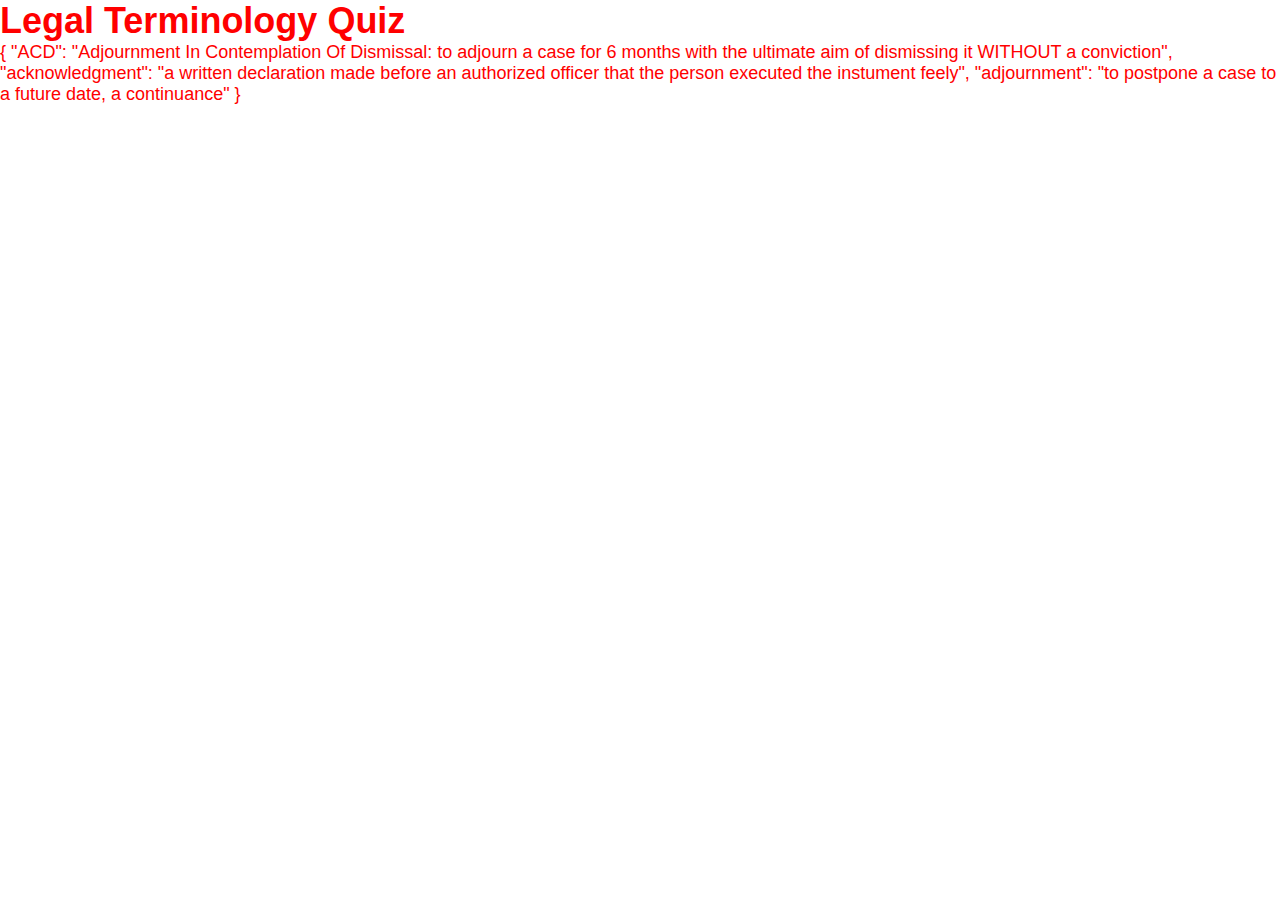
==== index.html @ ee088193 "initial commit" ====
<!DOCTYPE html>
<html lang="en">
    <head>
        <meta charset="UTF-8">
        <title>Legal Terminology</title>
        <link rel="stylesheet" href="style.css">
    </head>
    <body>
        <h1>Legal Terminology Quiz</h1>
        <div id="demo"></div>
        <script src="index.js"></script>
    </body>
</html>
---- style.css ----
*{
    box-sizing: border-box;
    margin: 0;
    padding: 0;
}
html {
    font-size: 18px;
    font-family: Arial, Helvetica, sans-serif;
    color: red;
}
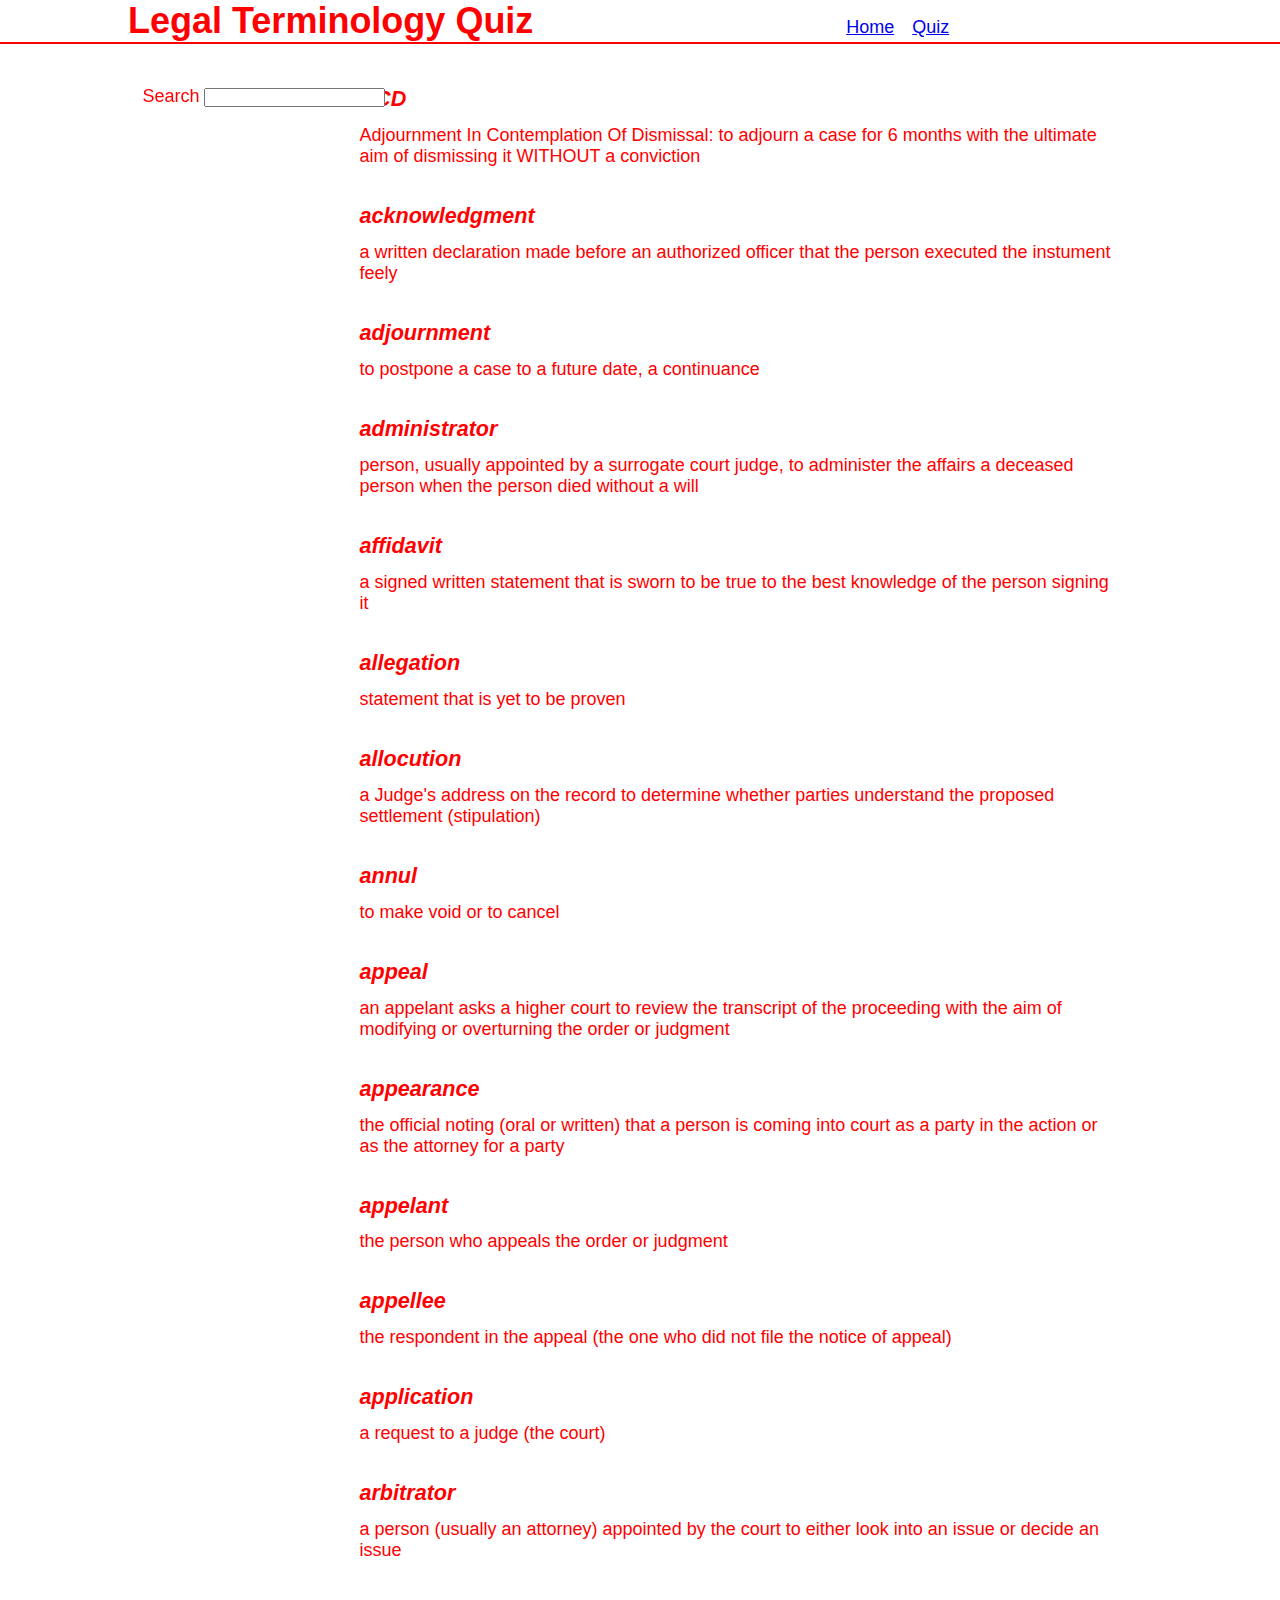
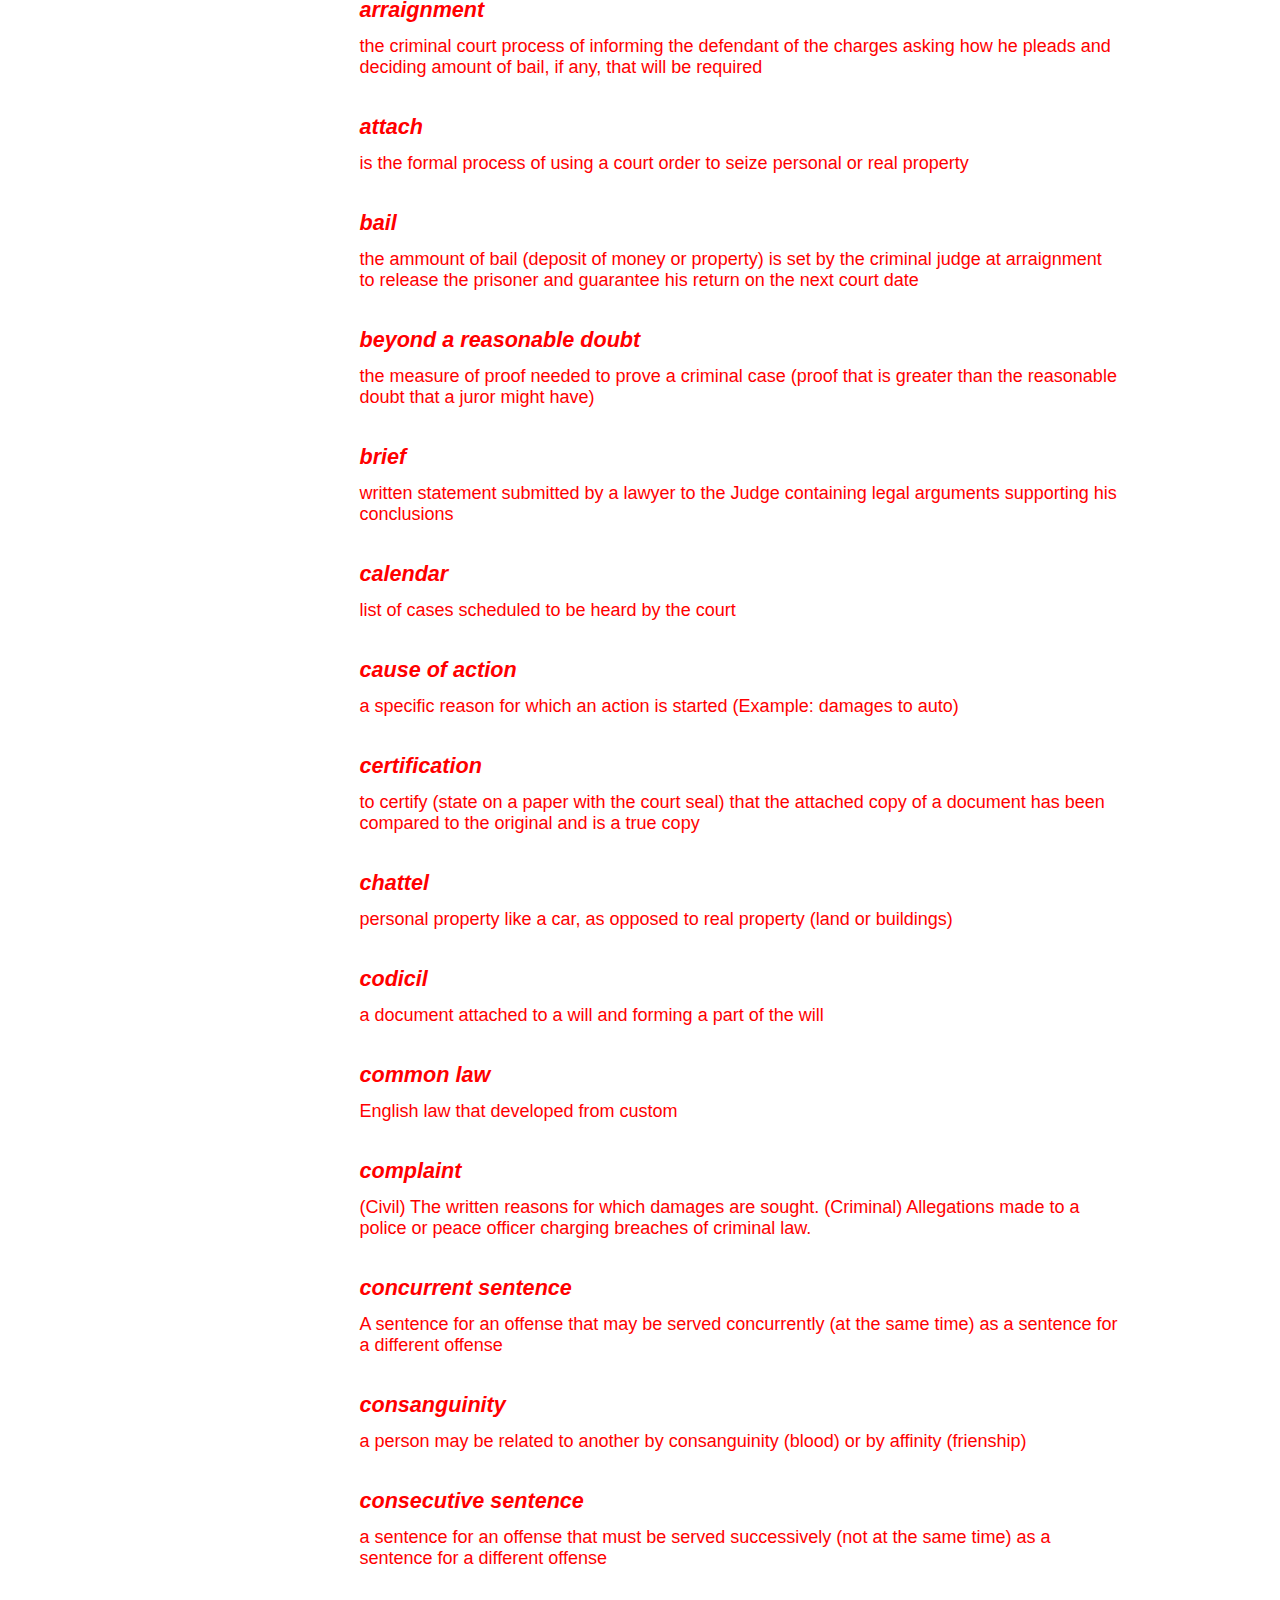
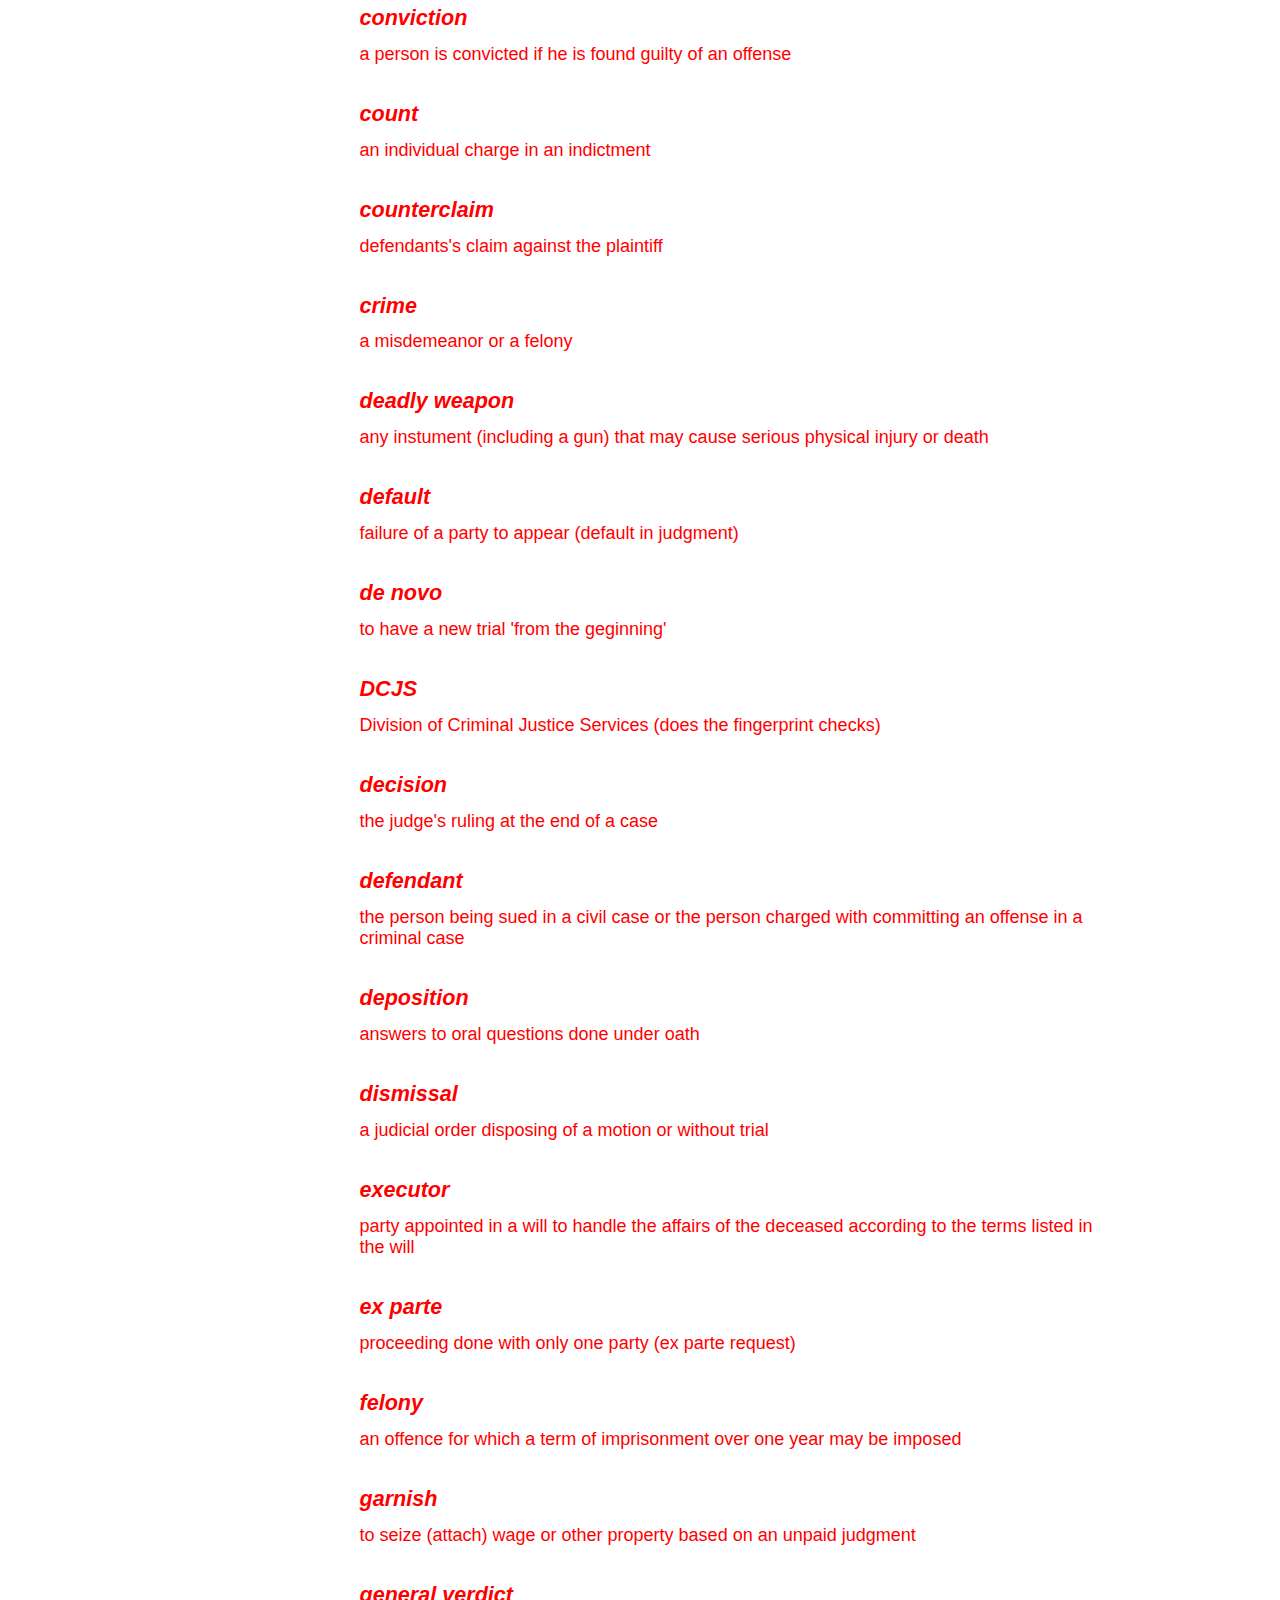
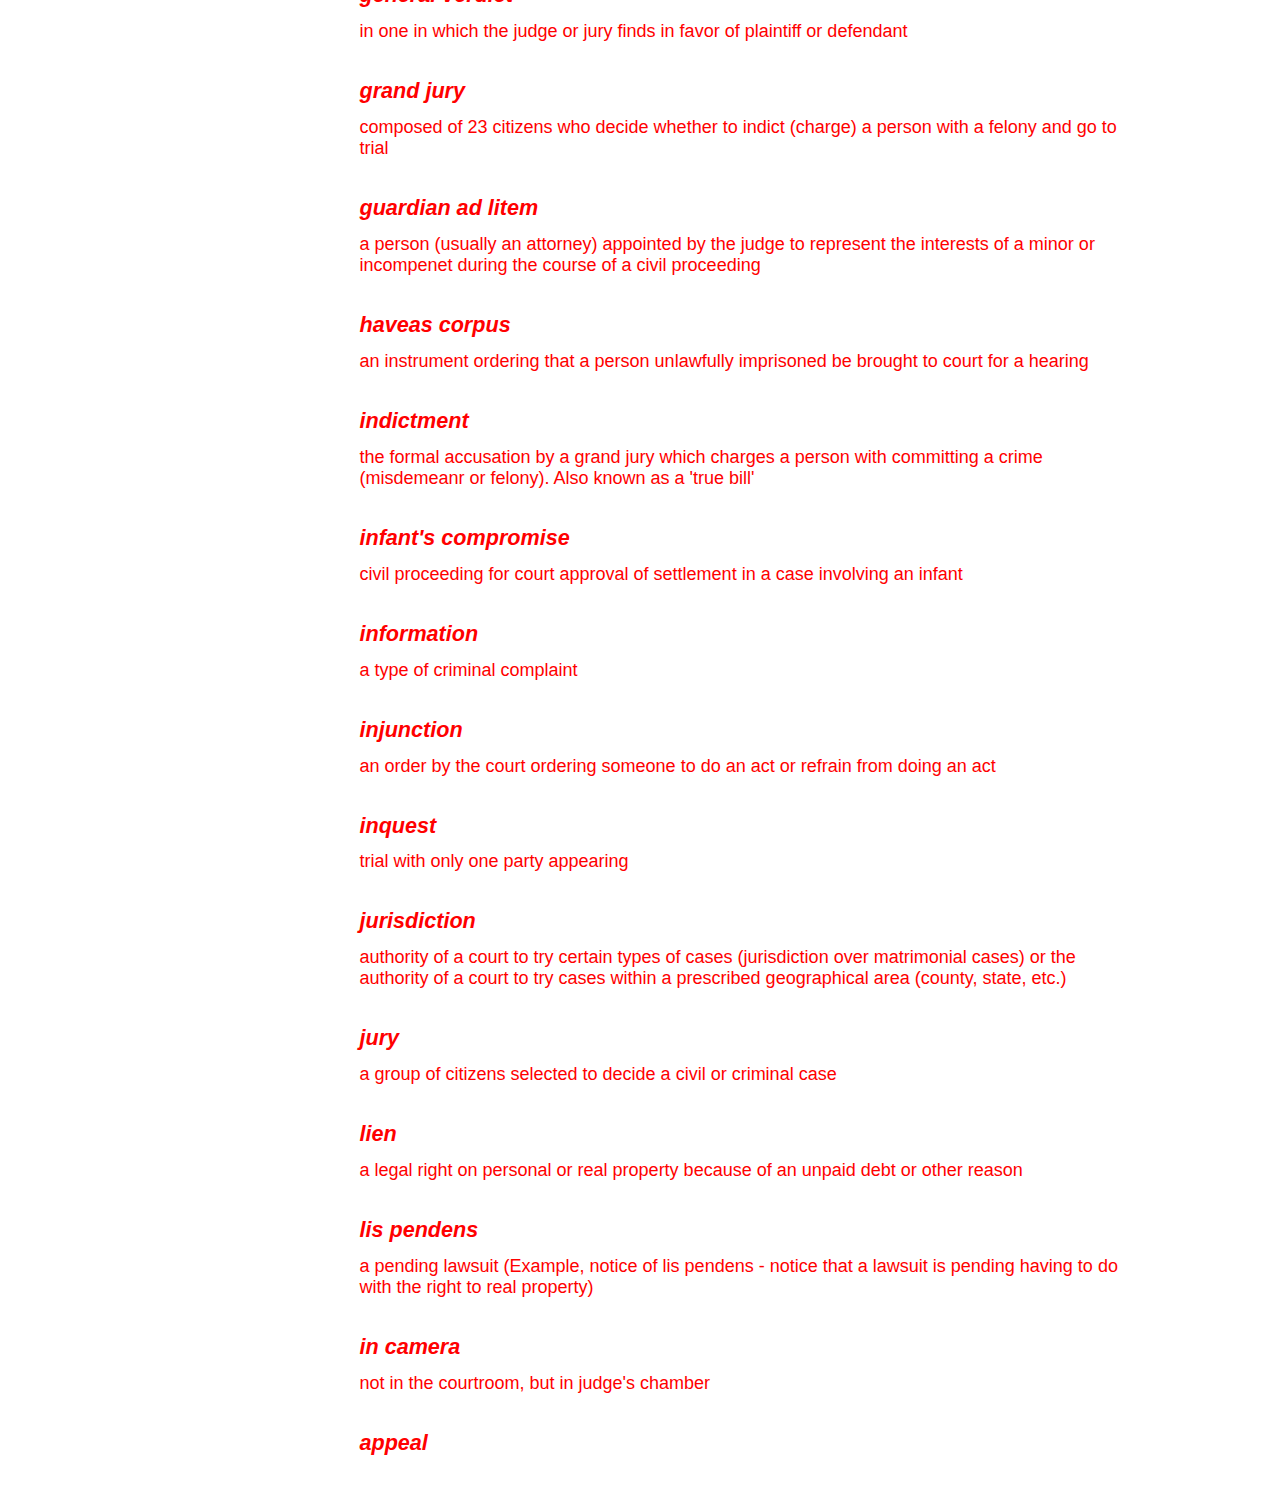
==== commit a3d7e1bf: "Second commit" ====
--- a/index.html
+++ b/index.html
@@ -6,8 +6,25 @@
         <link rel="stylesheet" href="style.css">
     </head>
     <body>
-        <h1>Legal Terminology Quiz</h1>
-        <div id="demo"></div>
-        <script src="index.js"></script>
+        <div class="page">
+            <header>
+                <h1>Legal Terminology Quiz</h1>
+                <ul>
+                    <li><a href="index.html">Home</a></li>
+                    <li><a href="quiz.html">Quiz</a></li>
+                </ul>
+            </header>
+            <main>
+                <aside>
+                    <form>
+                        <label for="search">Search</label>
+                        <input id="search" name="search" />
+                    </form>
+                </aside>
+                <div id="demo"></div>
+            </main>
+        </div>
+        <script type="application/json" src="terminology.json"></script>
+        <script type="module" src="index.js"></script>
     </body>
 </html>--- a/style.css
+++ b/style.css
@@ -7,4 +7,58 @@
     font-size: 18px;
     font-family: Arial, Helvetica, sans-serif;
     color: red;
+}
+body {
+    padding: 1em;
+}
+.page {
+    width: 80%;
+    margin: auto;
+}
+header {
+    display: flex;
+    position: fixed;
+    top: 0;
+    left: 0;
+    padding-left: 10%;
+    width: 100%;
+    align-items: baseline;
+    border-bottom: 2px solid;
+    background-color: white;
+}
+header ul {
+    display: flex;
+    list-style: none;
+    flex-grow: 1;
+    justify-content: center;
+}
+header ul li{
+    margin-right: 1em;
+}
+main {
+    display: flex;
+    margin-top: 50px;
+}
+aside {
+    width: 30%;
+    height: 100vh;
+    position: fixed;
+}
+aside form {
+    margin-top: 1em;
+}
+#demo {
+    margin-left: 20%;
+}
+dl {
+    margin: 1em;
+}
+dt {
+    font-size: 1.2em;
+    font-weight: 700;
+    font-style: italic;
+    margin-bottom: 0.6em;
+}
+dd {
+    margin-bottom: 2em;
 }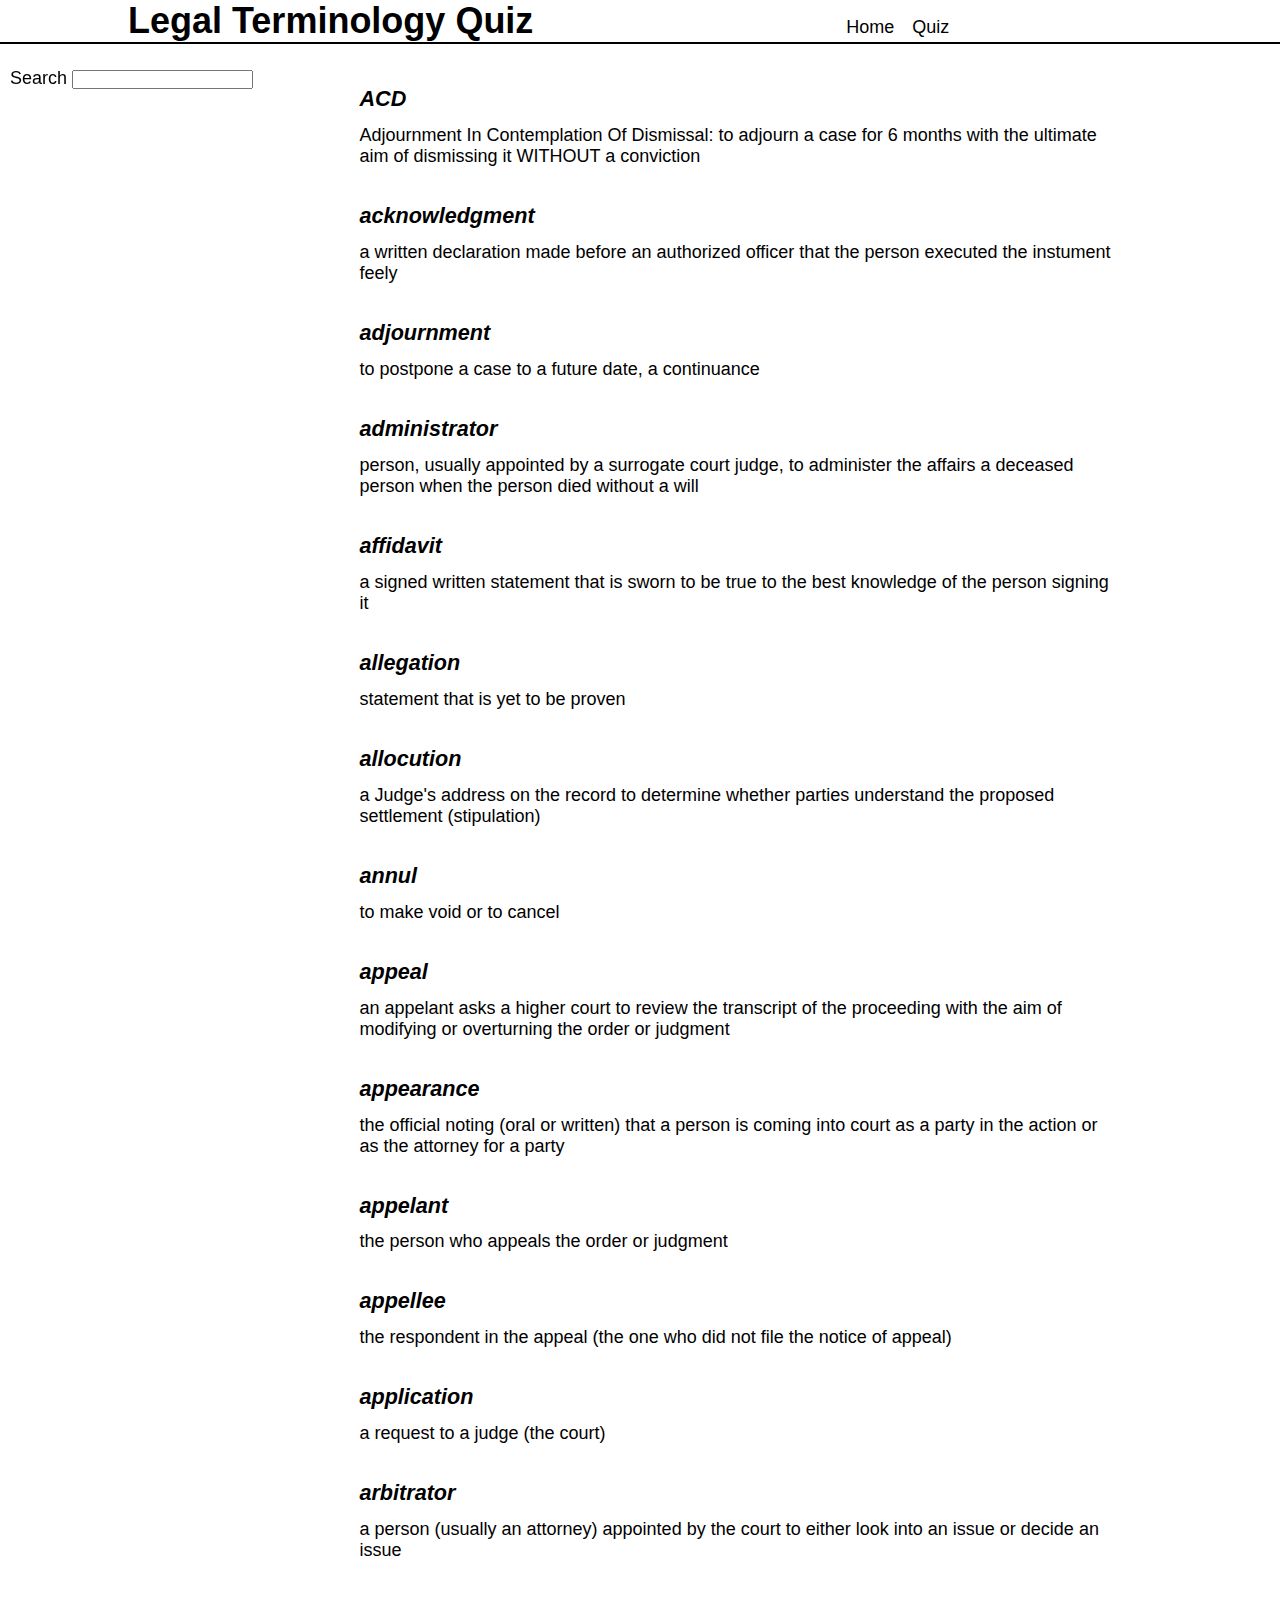
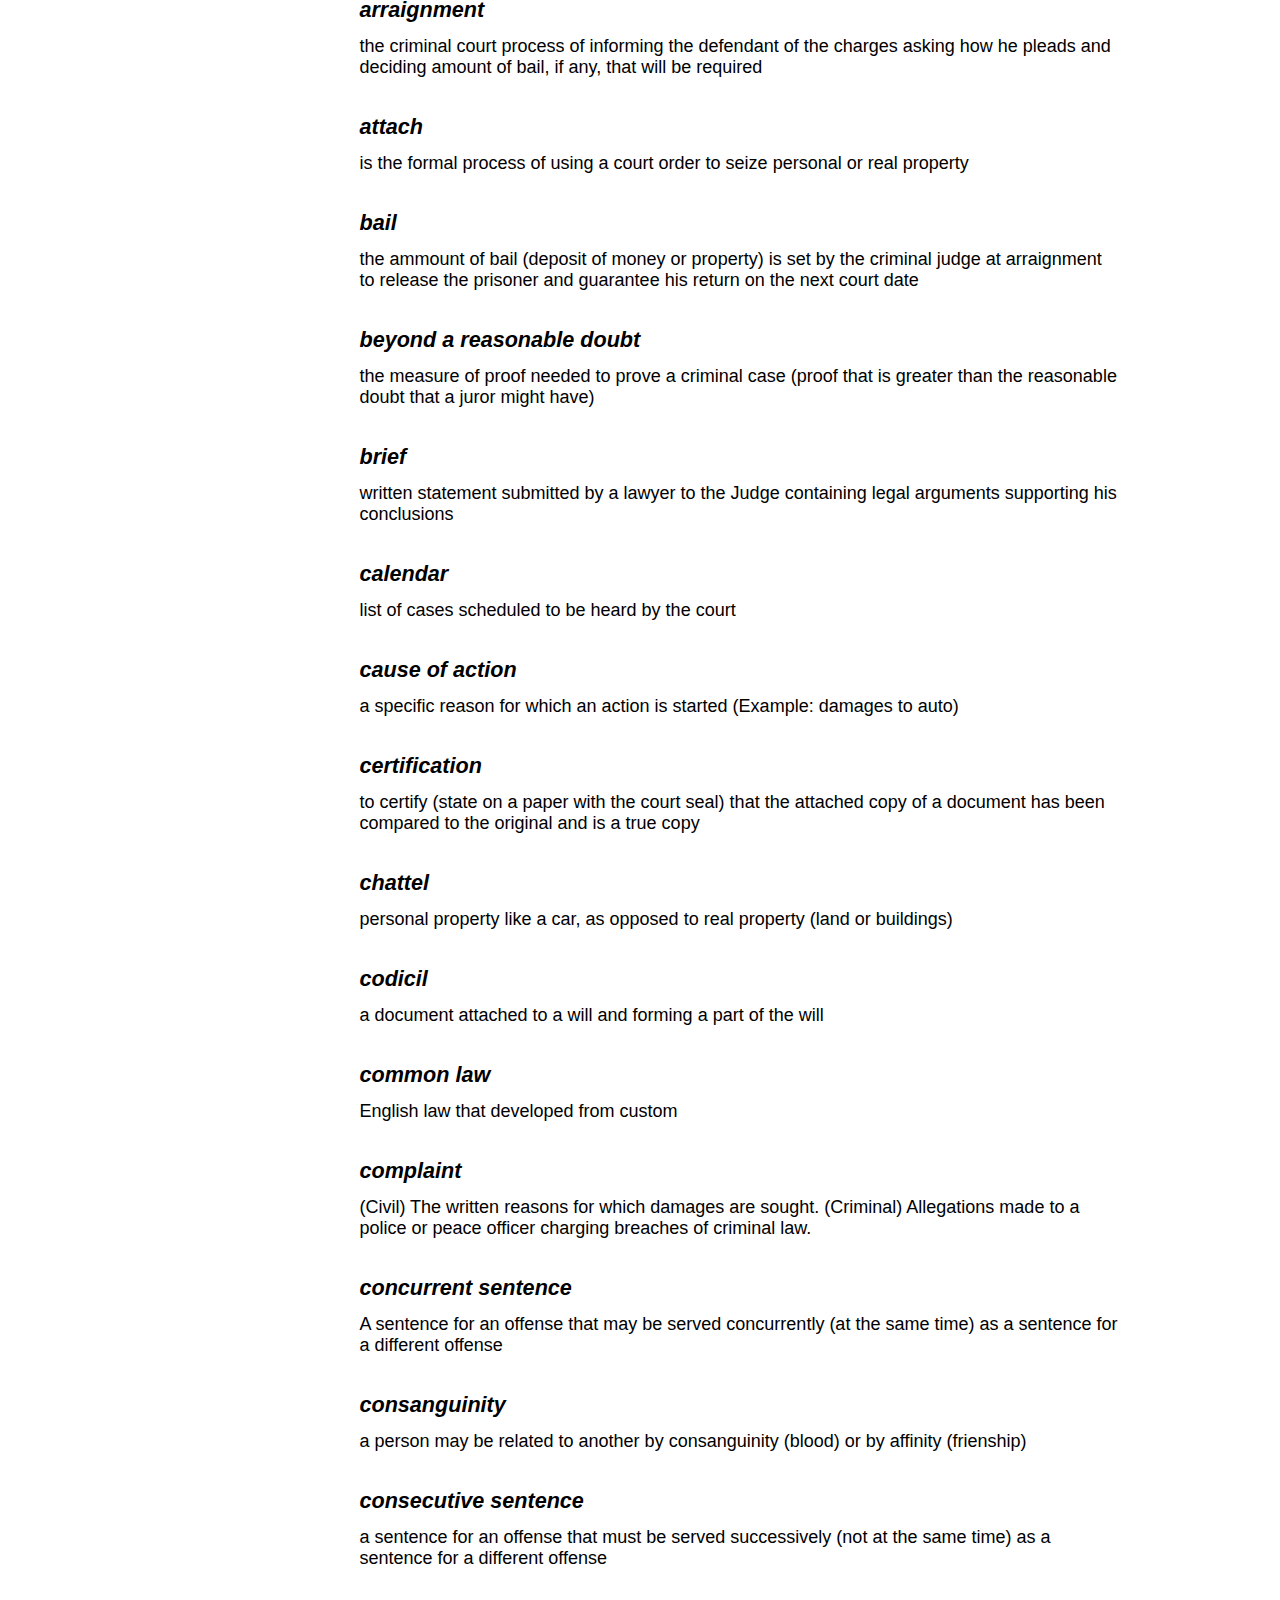
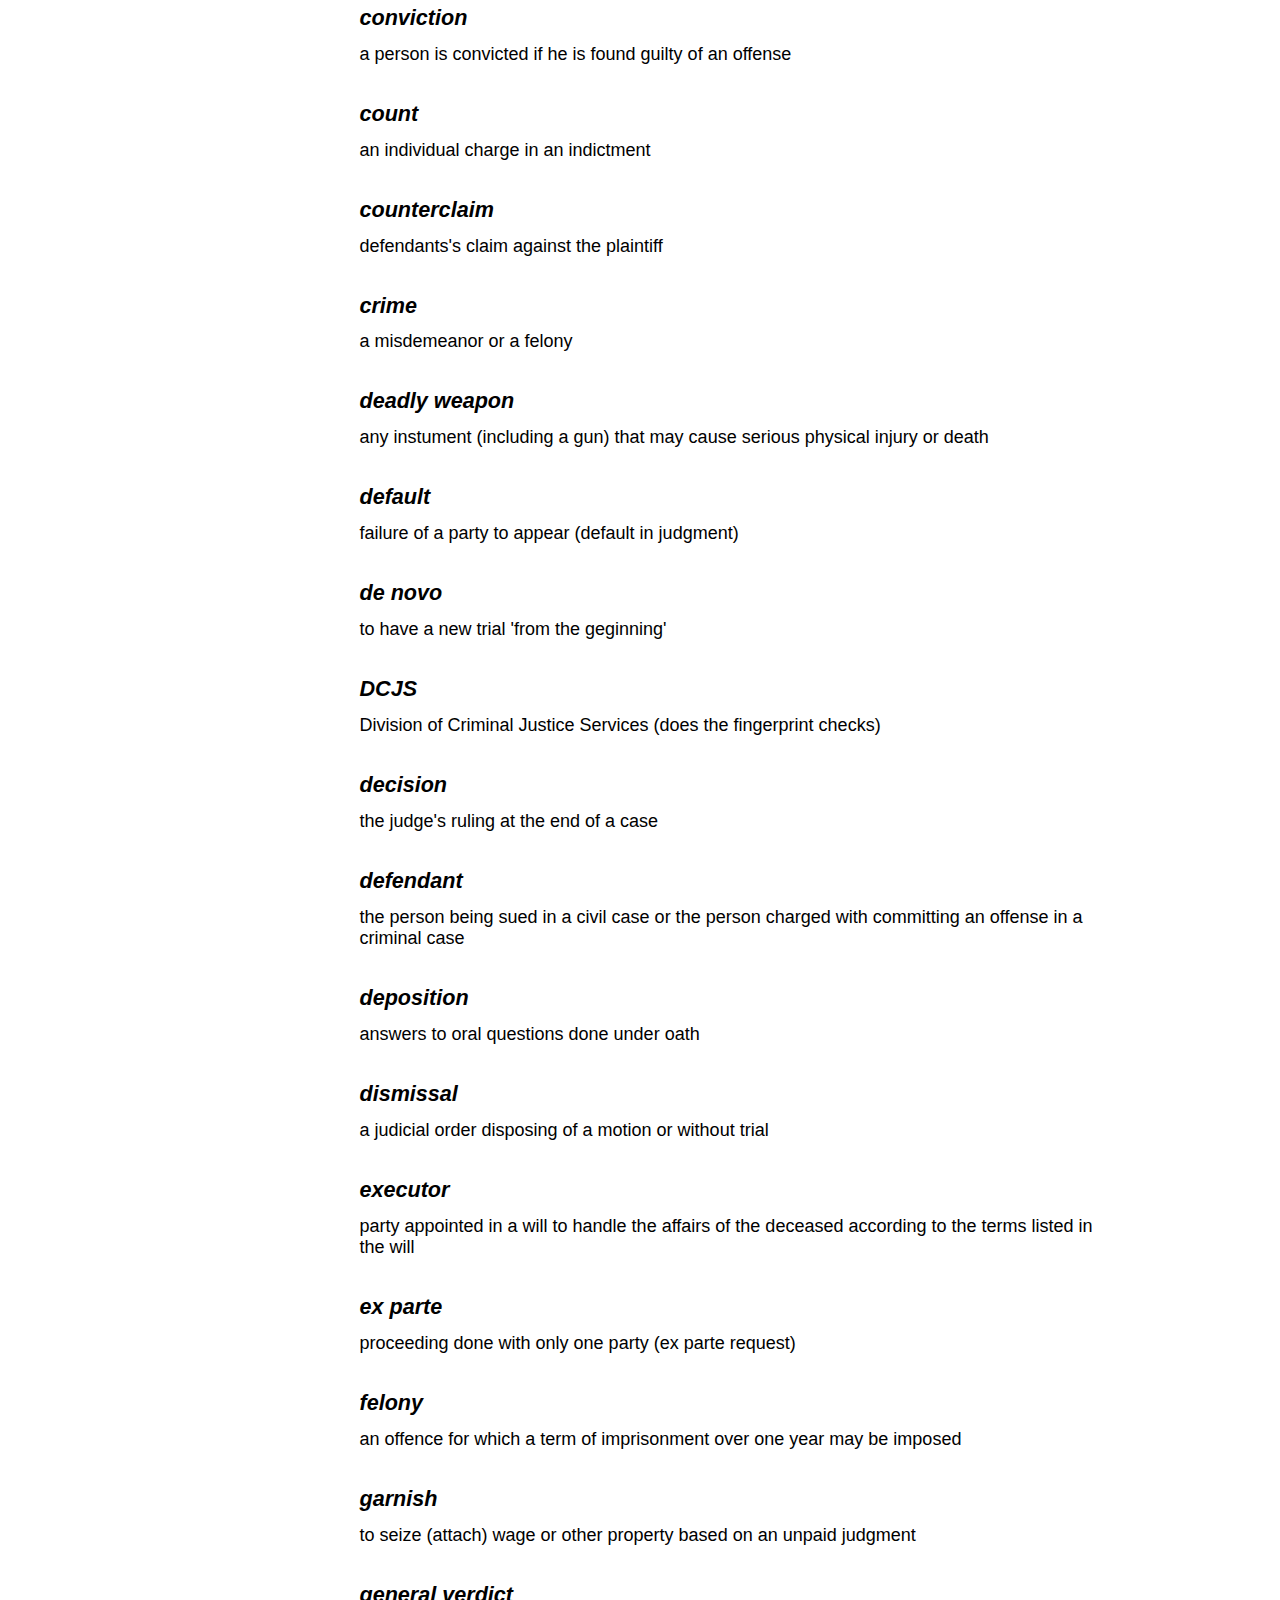
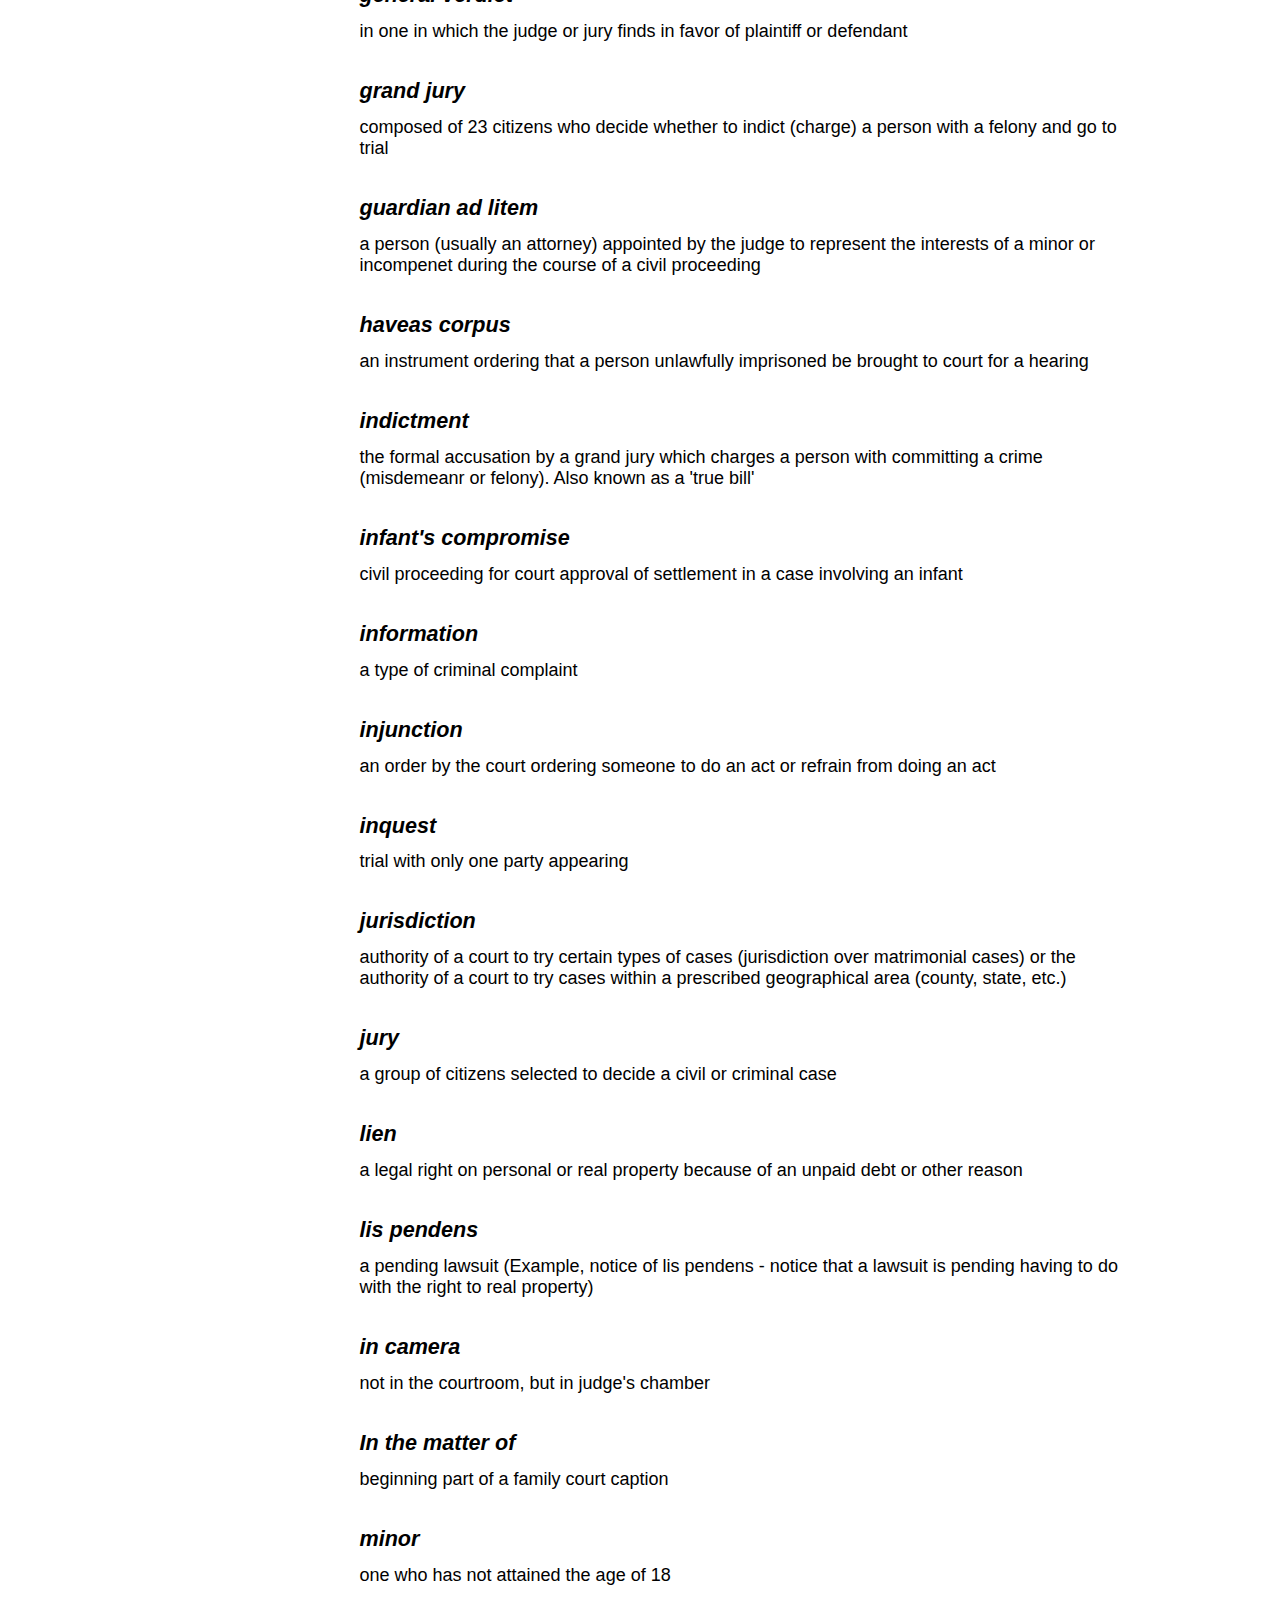
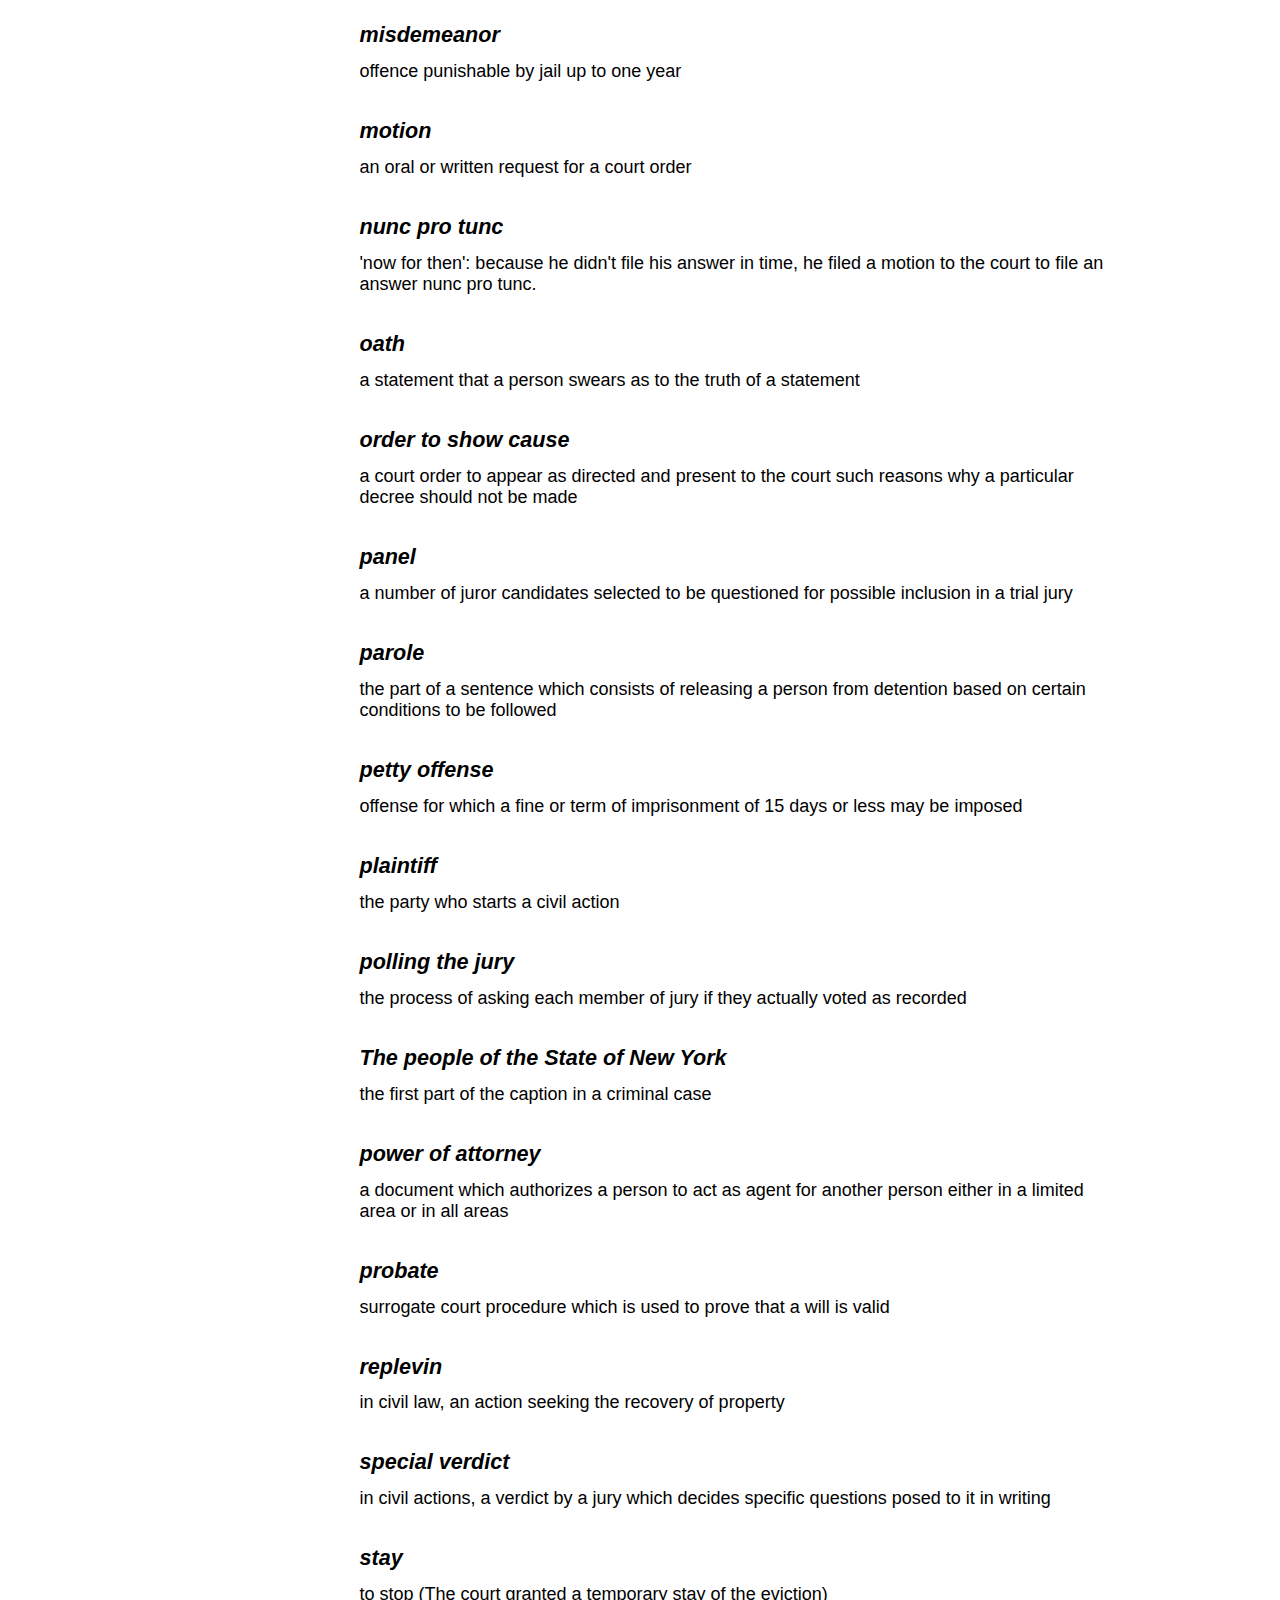
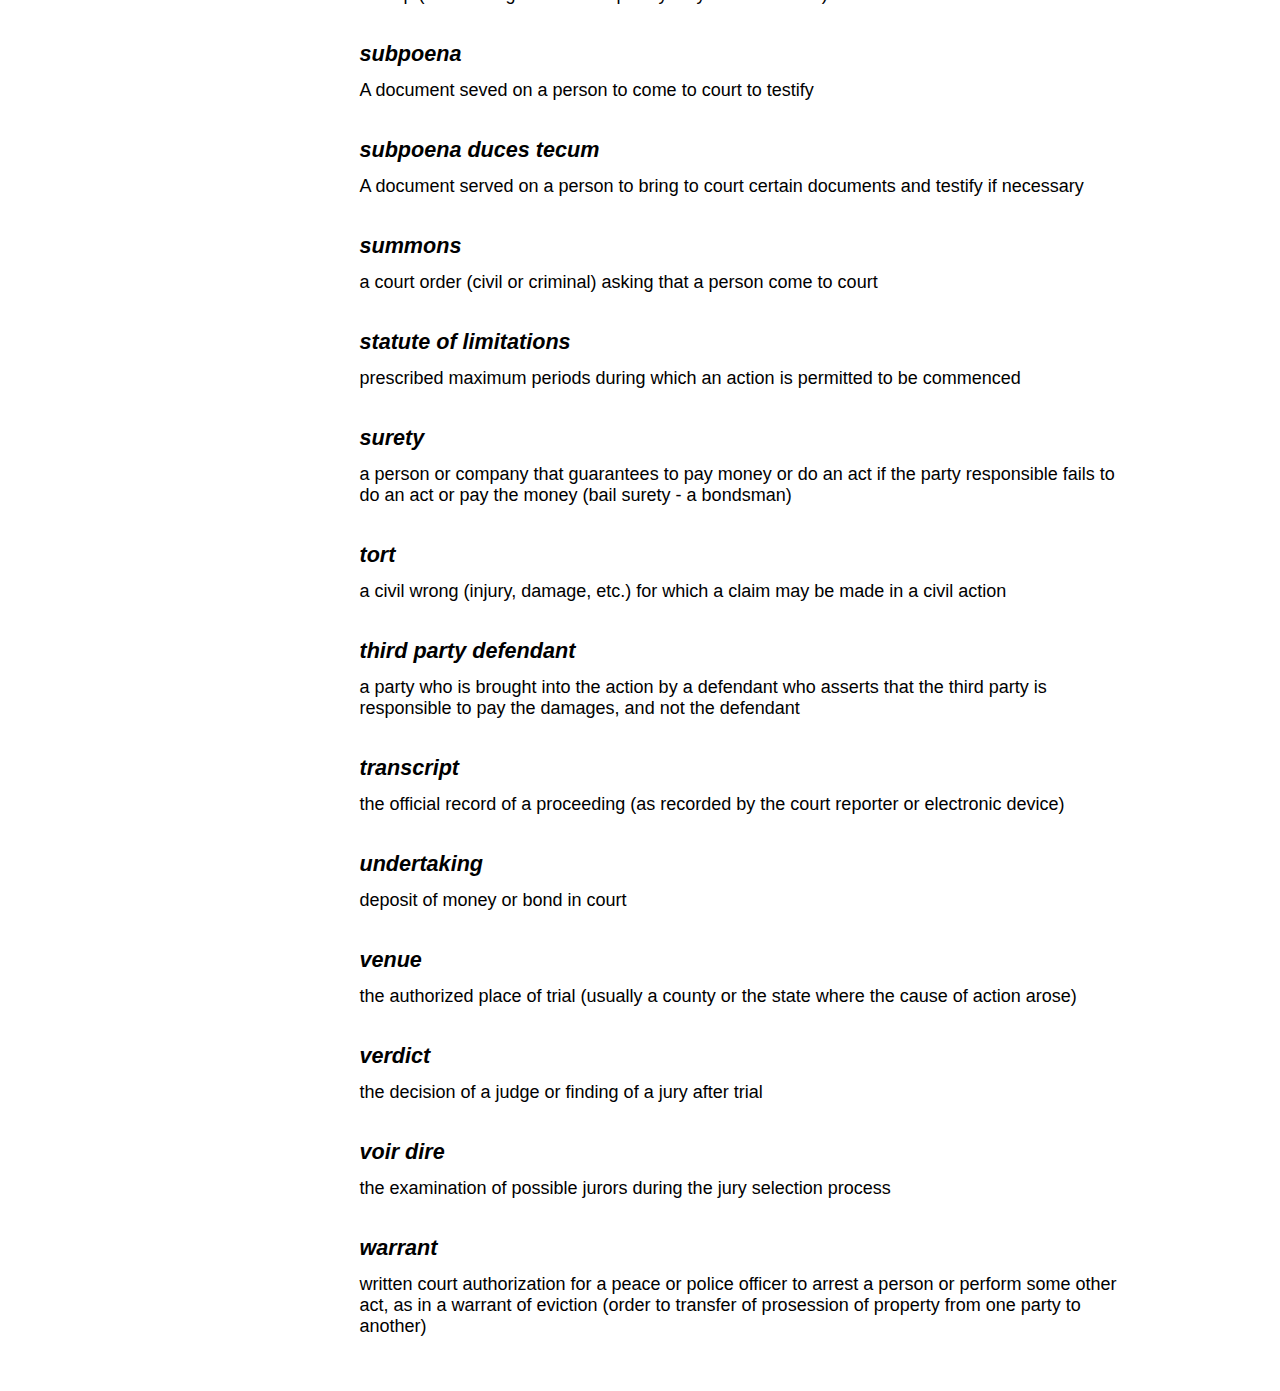
==== commit b7e28821: "Updated styles.css" ====
--- a/index.html
+++ b/index.html
@@ -8,7 +8,7 @@
     <body>
         <div class="page">
             <header>
-                <h1>Legal Terminology Quiz</h1>
+                <h1><a href="index.html">Legal Terminology Quiz</a></h1>
                 <ul>
                     <li><a href="index.html">Home</a></li>
                     <li><a href="quiz.html">Quiz</a></li>
--- a/style.css
+++ b/style.css
@@ -6,7 +6,6 @@
 html {
     font-size: 18px;
     font-family: Arial, Helvetica, sans-serif;
-    color: red;
 }
 body {
     padding: 1em;
@@ -35,11 +34,22 @@
 header ul li{
     margin-right: 1em;
 }
+header a {
+    text-decoration: none;
+}
+header a,
+header a:visited,
+header a:hover {
+    color: black;
+}
 main {
     display: flex;
     margin-top: 50px;
+    justify-content: center;
 }
 aside {
+    left: 10px;
+    top: 50px;
     width: 30%;
     height: 100vh;
     position: fixed;
@@ -61,4 +71,38 @@
 }
 dd {
     margin-bottom: 2em;
-}+}
+
+/* Quiz */
+#quiz {
+    display: flex;
+    flex-direction: column;
+    justify-content: center;
+}
+.quiz-card {
+    padding: 2em;
+    border: 1px solid #ccc;
+    box-shadow: 0 0 8px #ccc;
+    border-radius: 10px;
+    position: relative;
+    display: flex;
+    flex-direction: column;
+    max-width: 600px;
+}
+.quiz-card h3{
+    margin-top: 1em;
+    margin-bottom: 1em;
+}
+.quiz-card input[type=radio] {
+    margin-bottom: 1em;
+    margin-right: 0.5em;
+}
+#startQuiz, 
+.quiz-card button {
+    display: block;
+    font-size: 1em;
+    font-family: Arial, Helvetica, sans-serif;
+    padding: 0.5em 1em;
+    margin: 1em;
+}
+
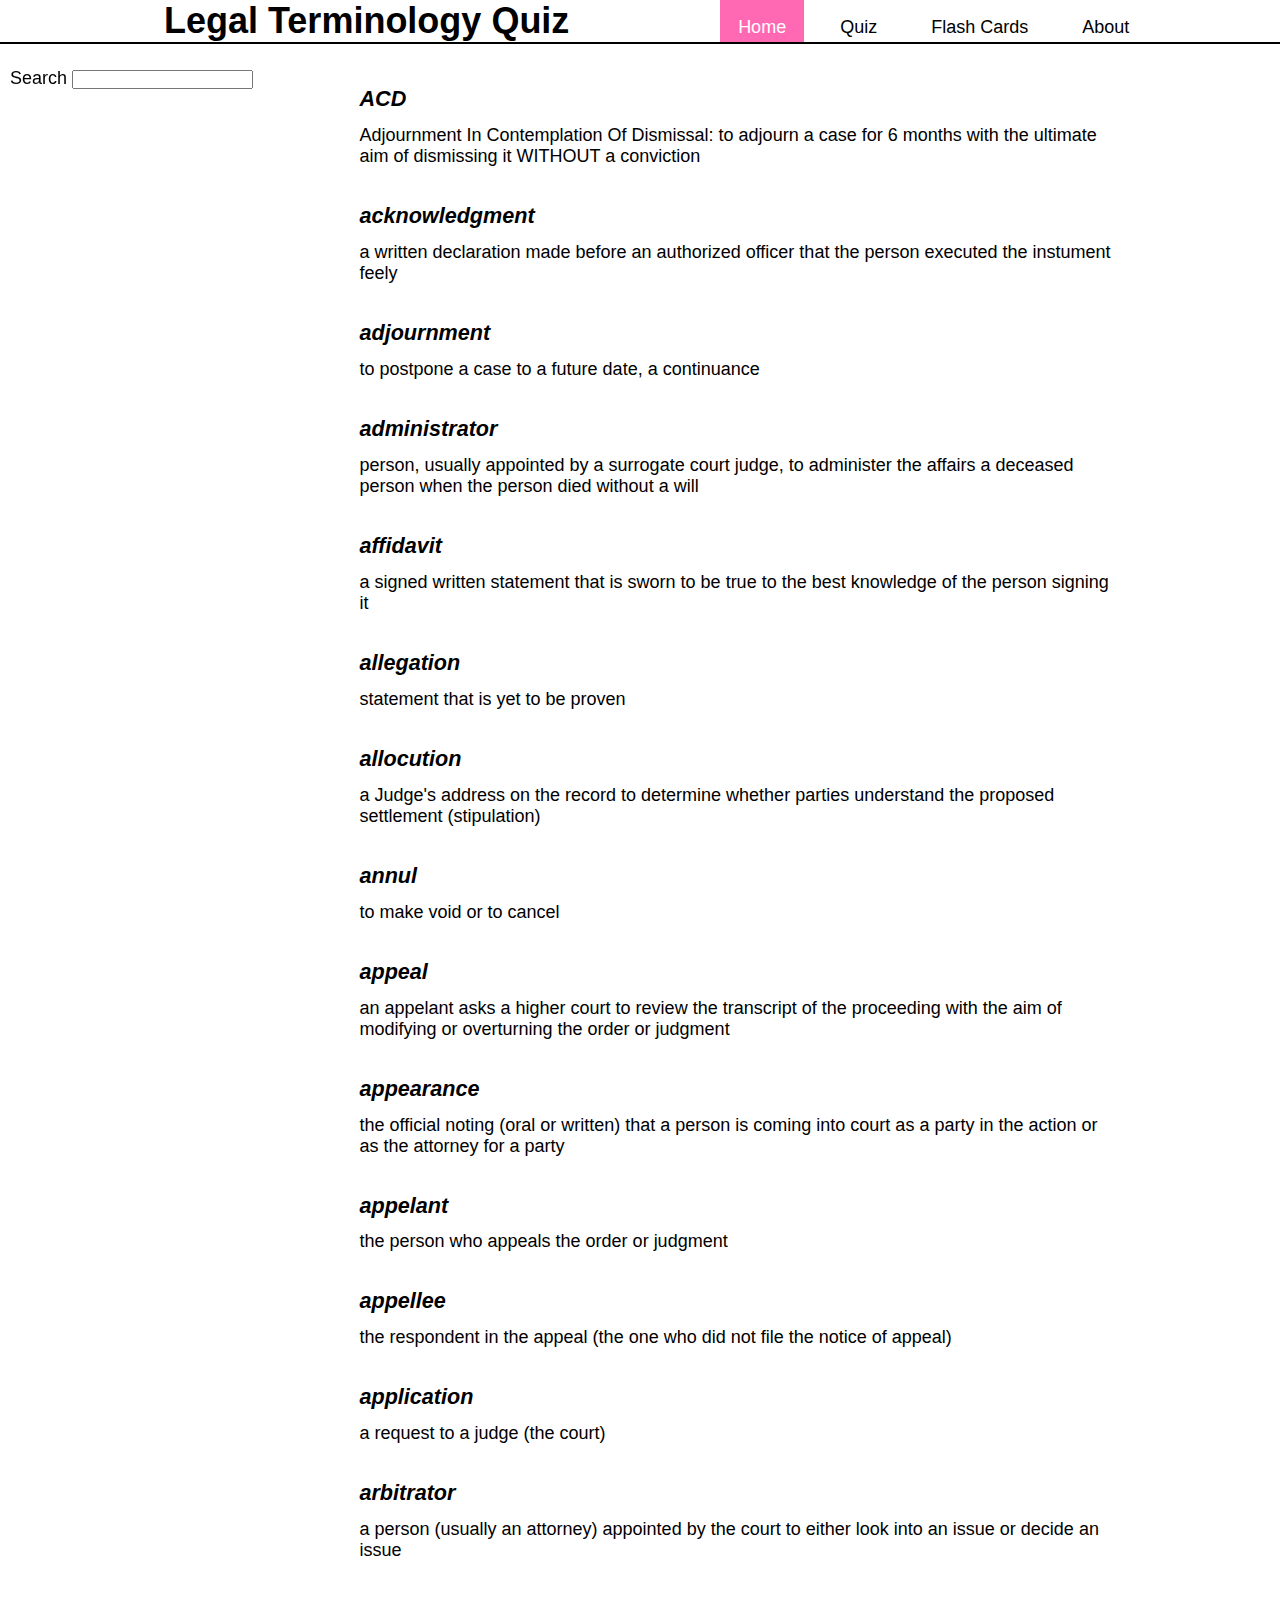
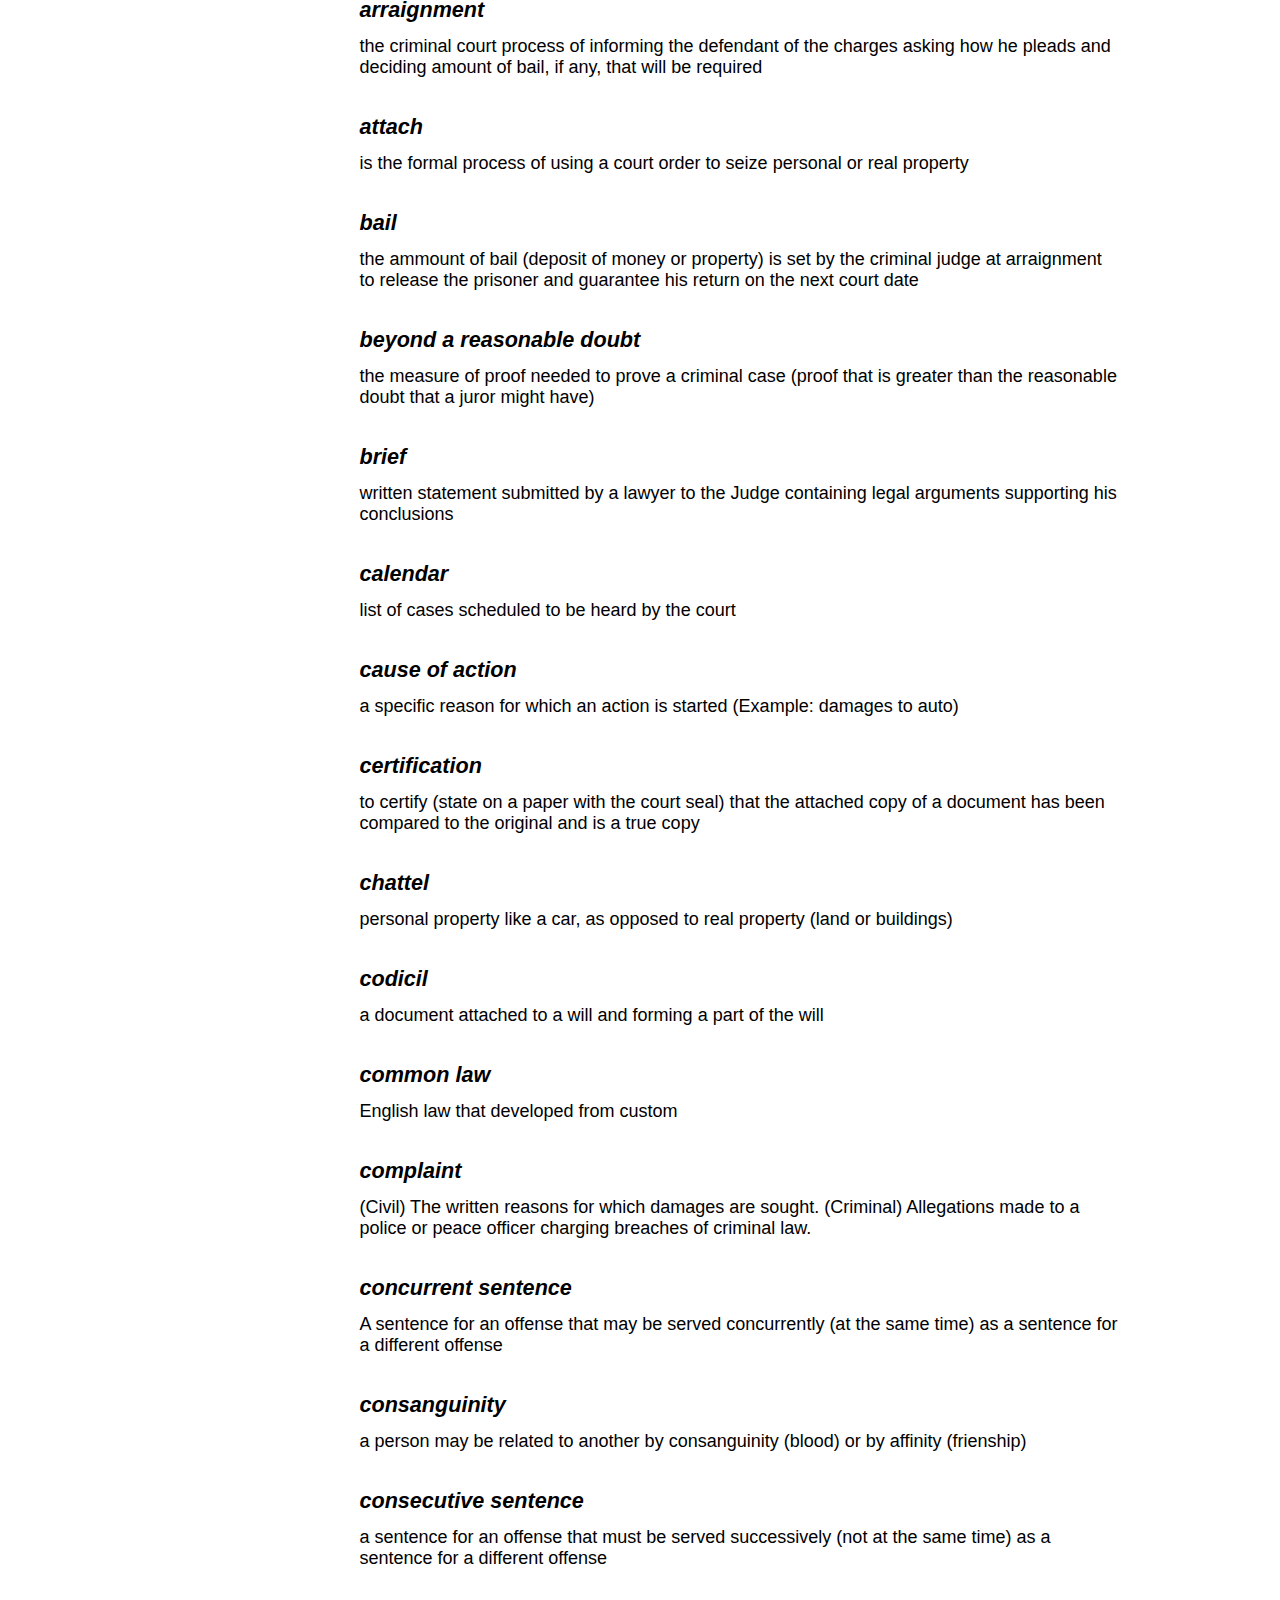
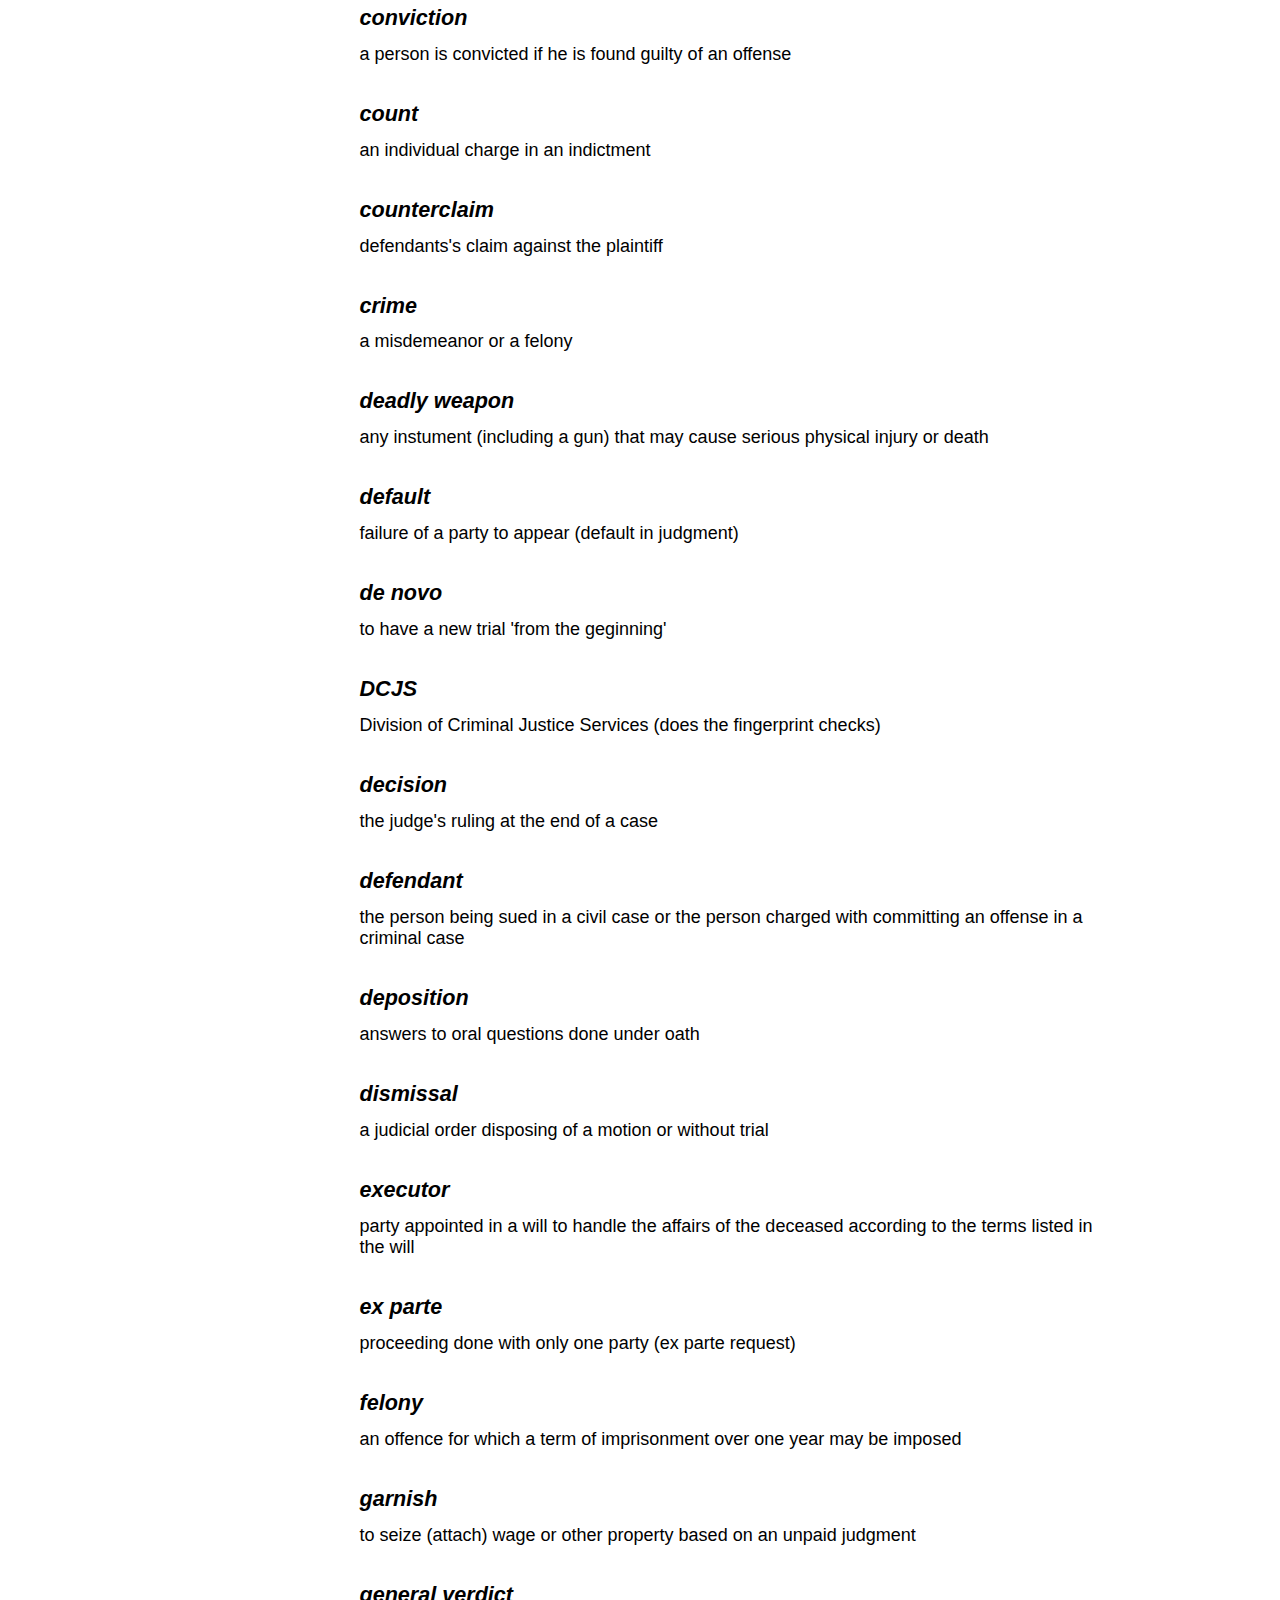
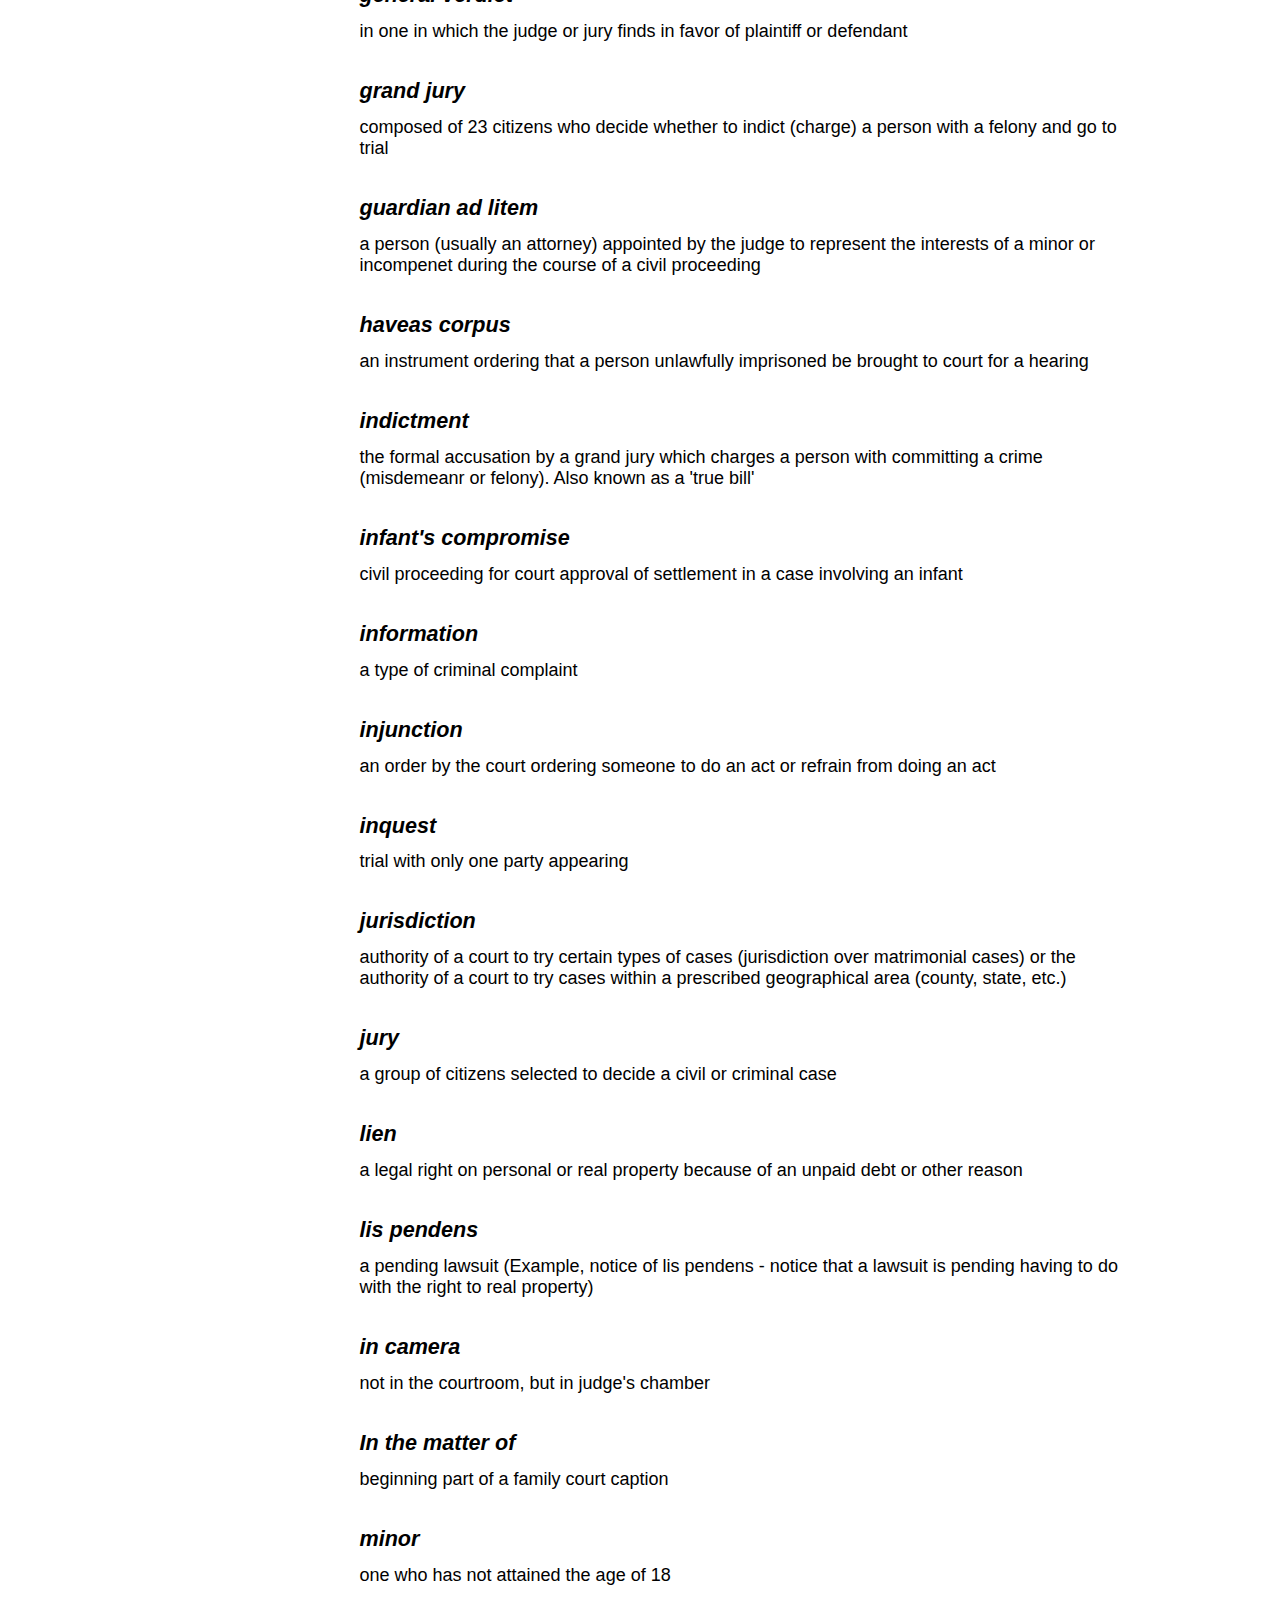
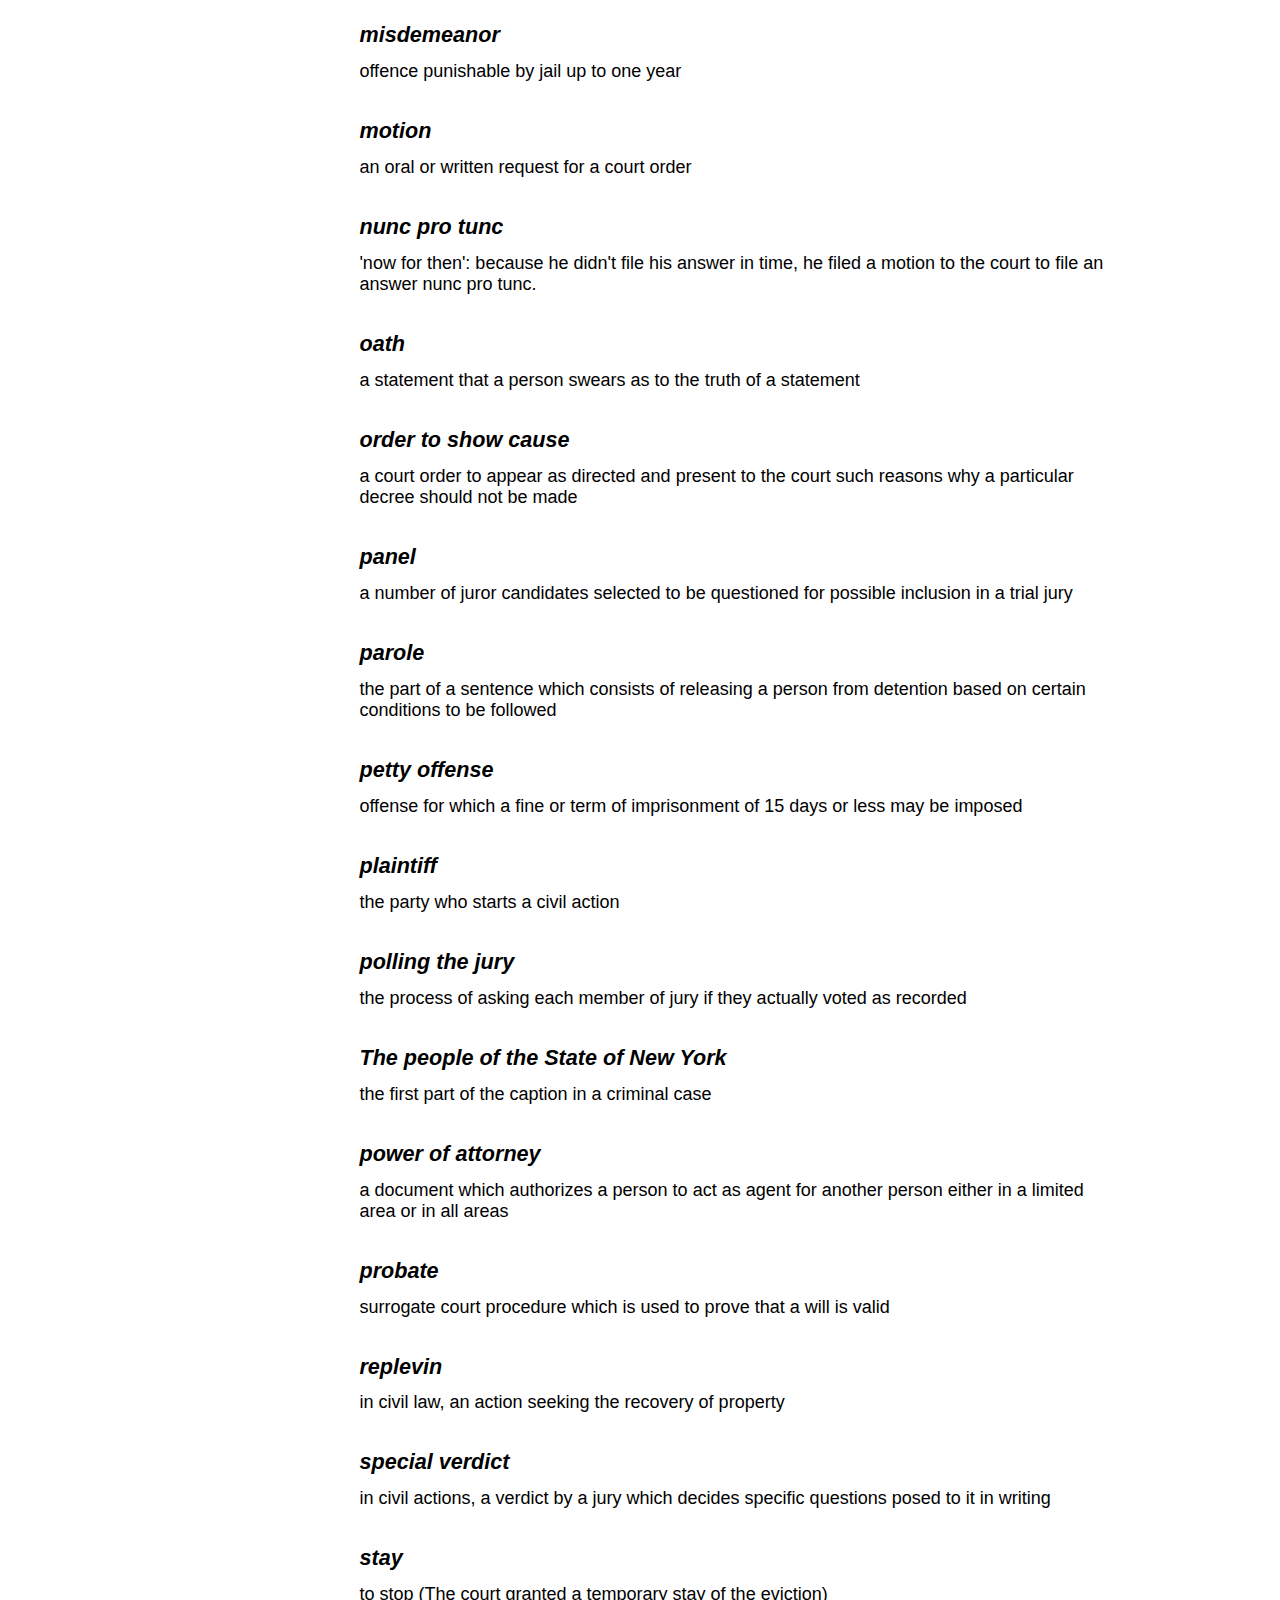
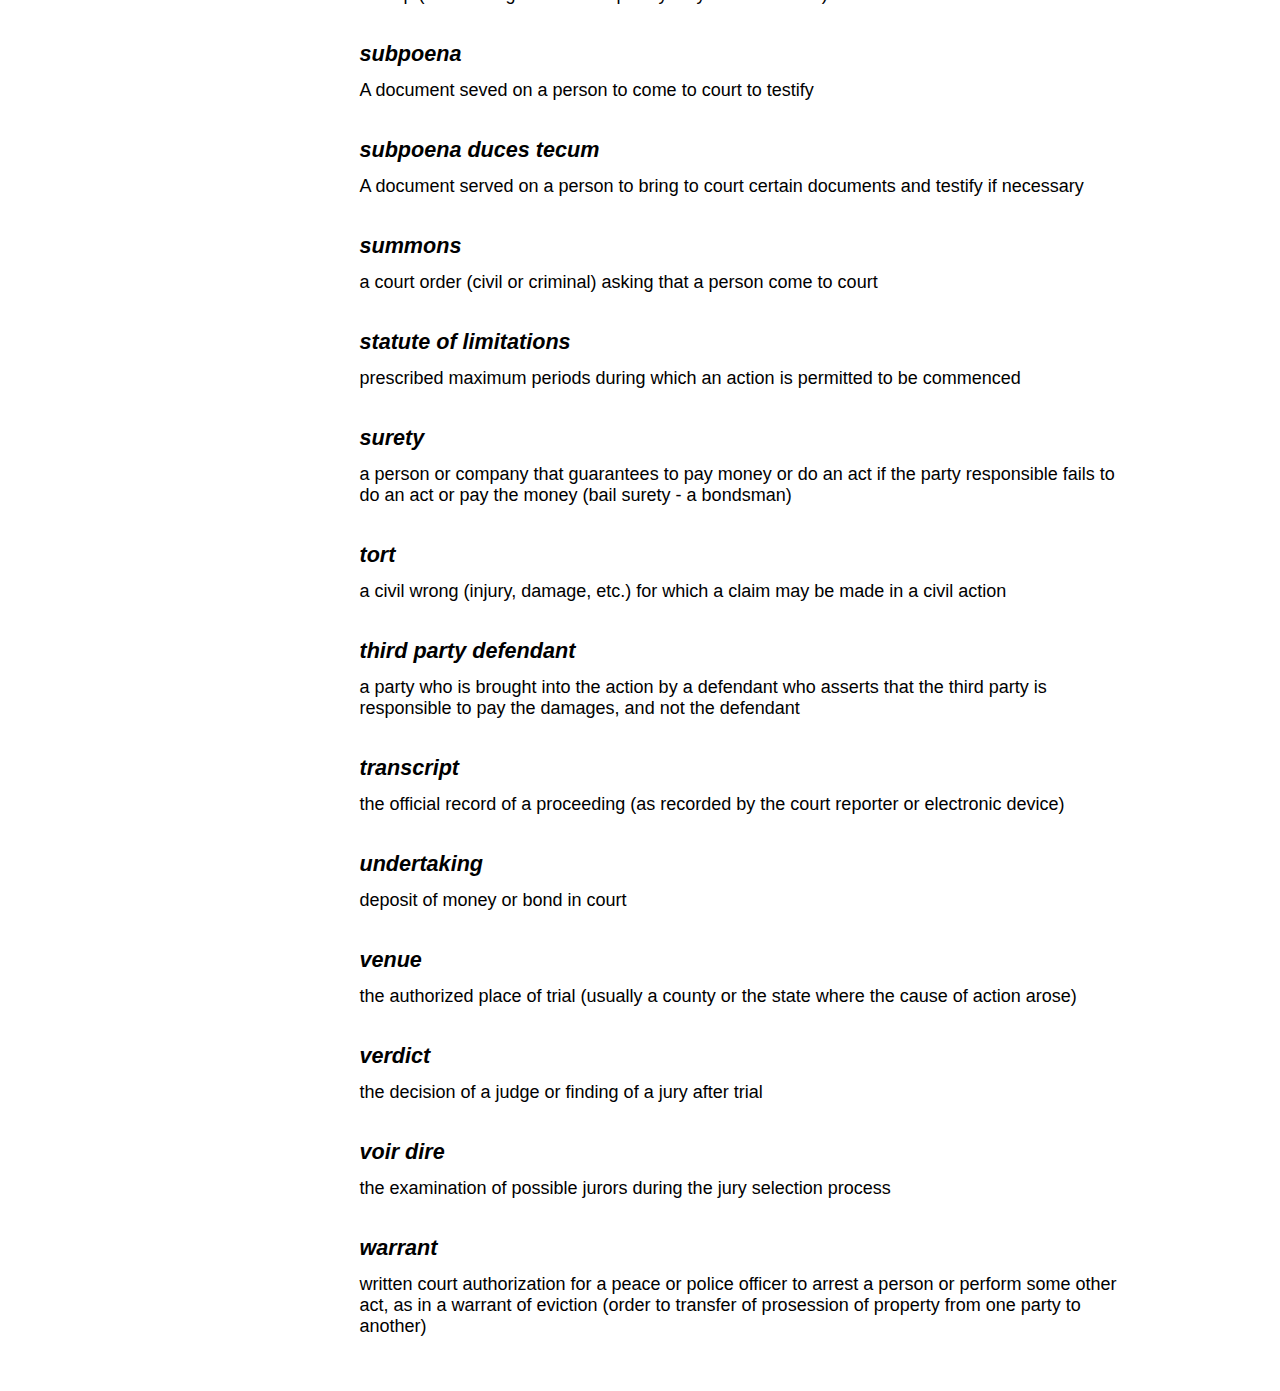
==== commit eda9bfca: "Added flashcards and home pages" ====
--- a/index.html
+++ b/index.html
@@ -10,8 +10,10 @@
             <header>
                 <h1><a href="index.html">Legal Terminology Quiz</a></h1>
                 <ul>
-                    <li><a href="index.html">Home</a></li>
+                    <li class="active-link"><a href="index.html">Home</a></li>
                     <li><a href="quiz.html">Quiz</a></li>
+                    <li><a href="flashcards.html">Flash Cards</a></li>
+                    <li><a href="about.html">About</a></li>
                 </ul>
             </header>
             <main>
--- a/style.css
+++ b/style.css
@@ -40,7 +40,12 @@
 header a,
 header a:visited,
 header a:hover {
+    padding: 1em 1em 0.3em 1em;
     color: black;
+}
+header .active-link a{
+    background-color: hotpink;
+    color: white;
 }
 main {
     display: flex;
@@ -105,4 +110,76 @@
     padding: 0.5em 1em;
     margin: 1em;
 }
+.question-count {
+    font-size: 0.8em;
+}
+/* Flash cards */
+.answer {
+    opacity: 0;
+}
+.show-answer {
+    opacity: 1;
+    transition: all 0.5s;
+}
+.flash-card {
+    position: relative;
+    display: flex;
+    flex-direction: column;
+    width: 600px;
+    border: 2px solid #ccc;
+}
+.flash-card h3{
+    margin: 1em;
+    text-align: center;
+}
+.flash-card div{
+    margin: 1em;
+}
+.flash-card button {
+    display: block;
+    font-size: 0.8em;
+    font-family: Arial, Helvetica, sans-serif;
+    border: none;
+    padding: 1em;
+    margin-top: 1em;
+    cursor: pointer;
+    color: #ccc;
+    background-color: white;
+}
+.flash-card button:hover {
+    color: black;
+    background-color: #ccc;
+    transition: all 1s;
+}
+#flash-card {
+    position: relative;
+    display: flex;
+}
+#flash-card .next-button {
+    z-index: 5000;
+    padding: 0 1em;
+    order: 3;
+    border-radius: 0 10px 10px 0;
+    background-color: white;
+    border: none;
+    cursor: pointer;
+}
+#flash-card .prev-button {
+    z-index: 5000;
+    padding: 0 1em;
+    order: 1;
+    border-radius: 10px 0 0 10px;
+    background-color: white;
+    border: none;
+    cursor: pointer;
+}
+#flash-card .flash-card {
+    order: 2;
+}
 
+#flash-card .next-button:hover,
+#flash-card .prev-button:hover {
+    background-color: rgb(0, 0, 0, 0.2);
+    transition: all 1s;
+}
+
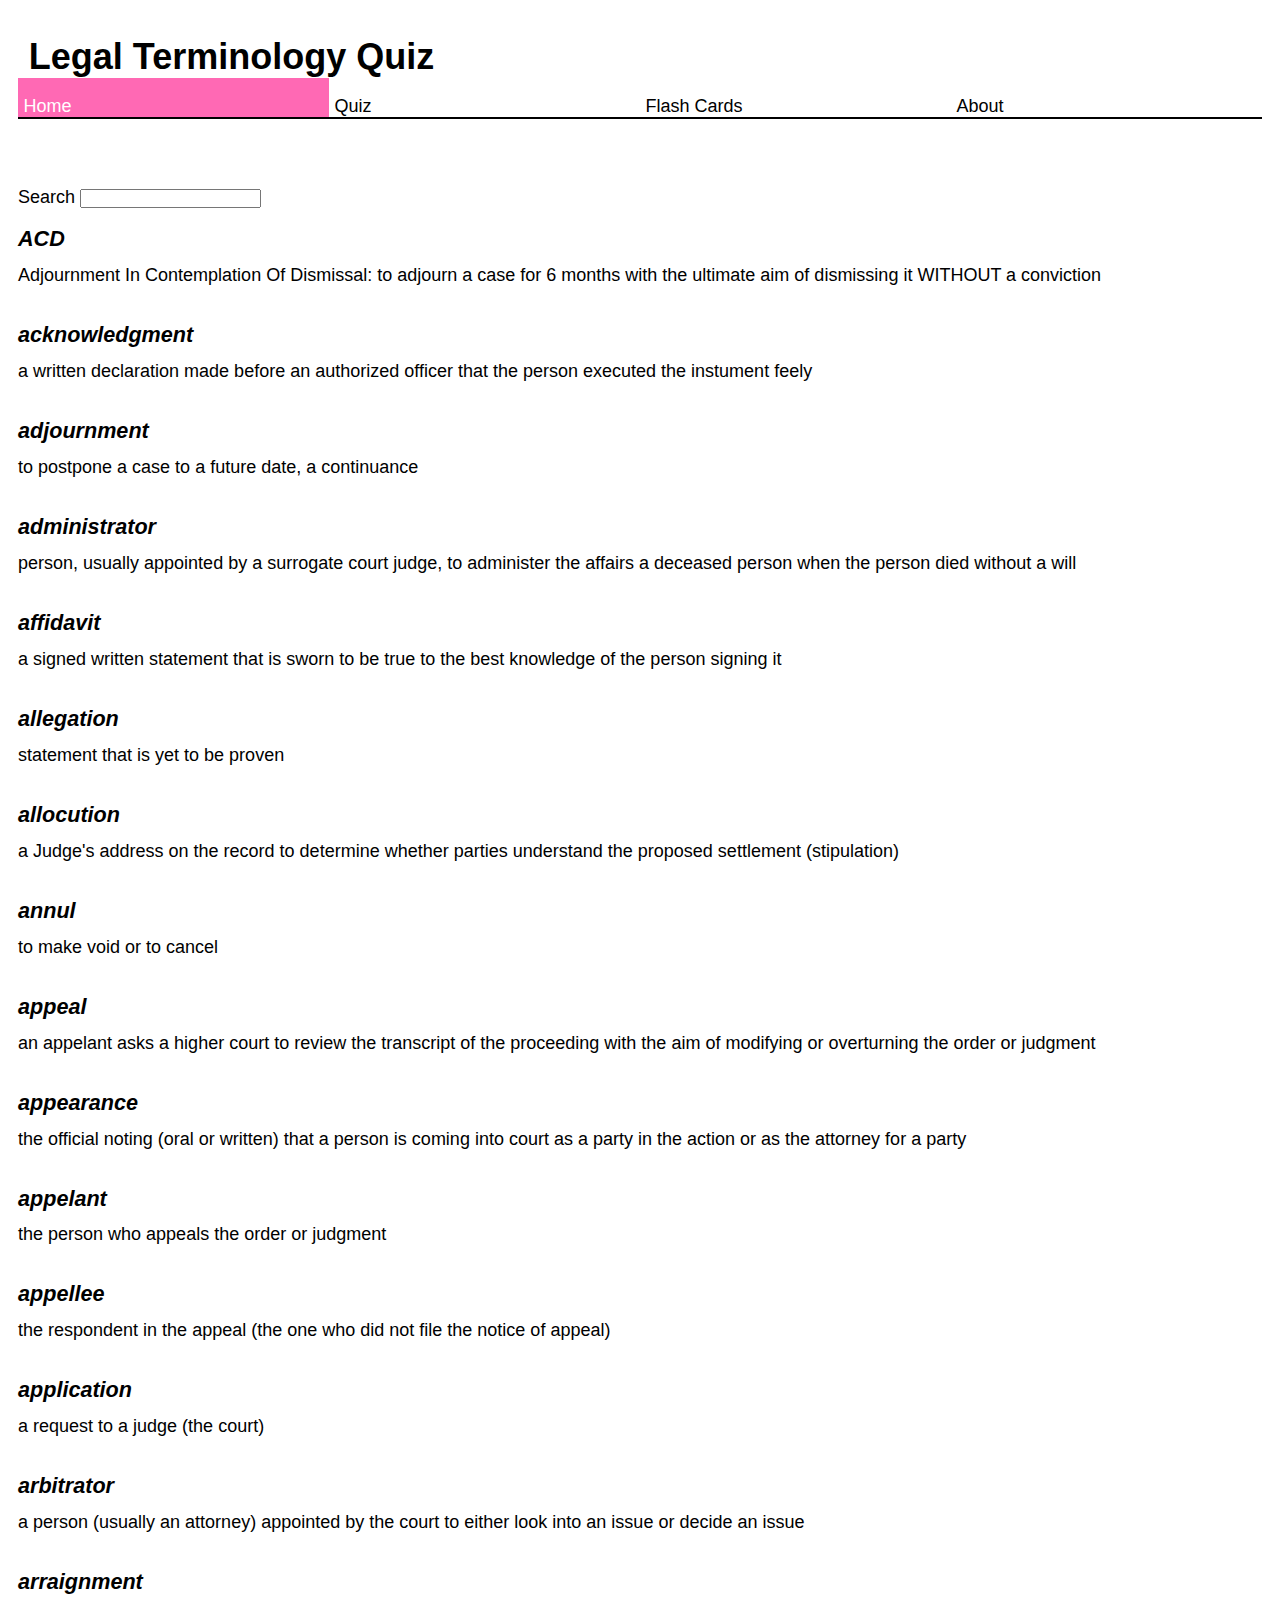
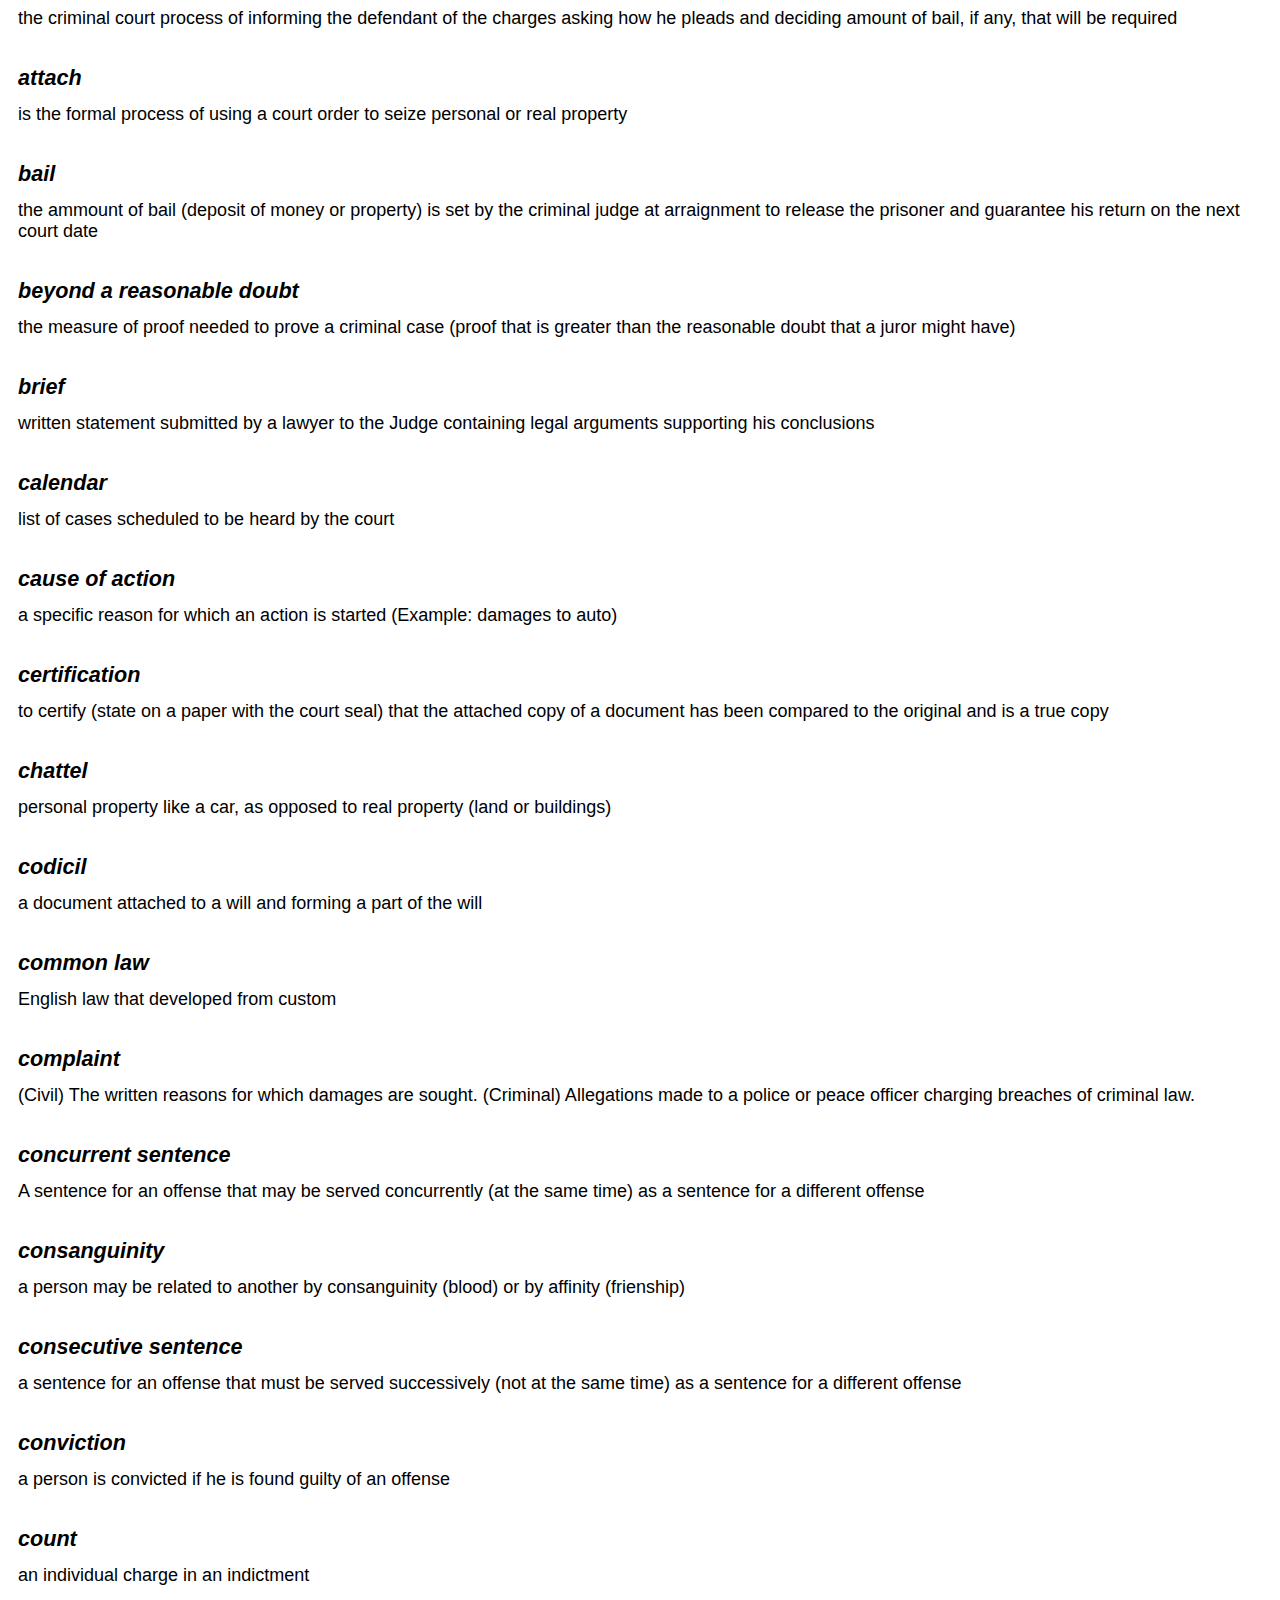
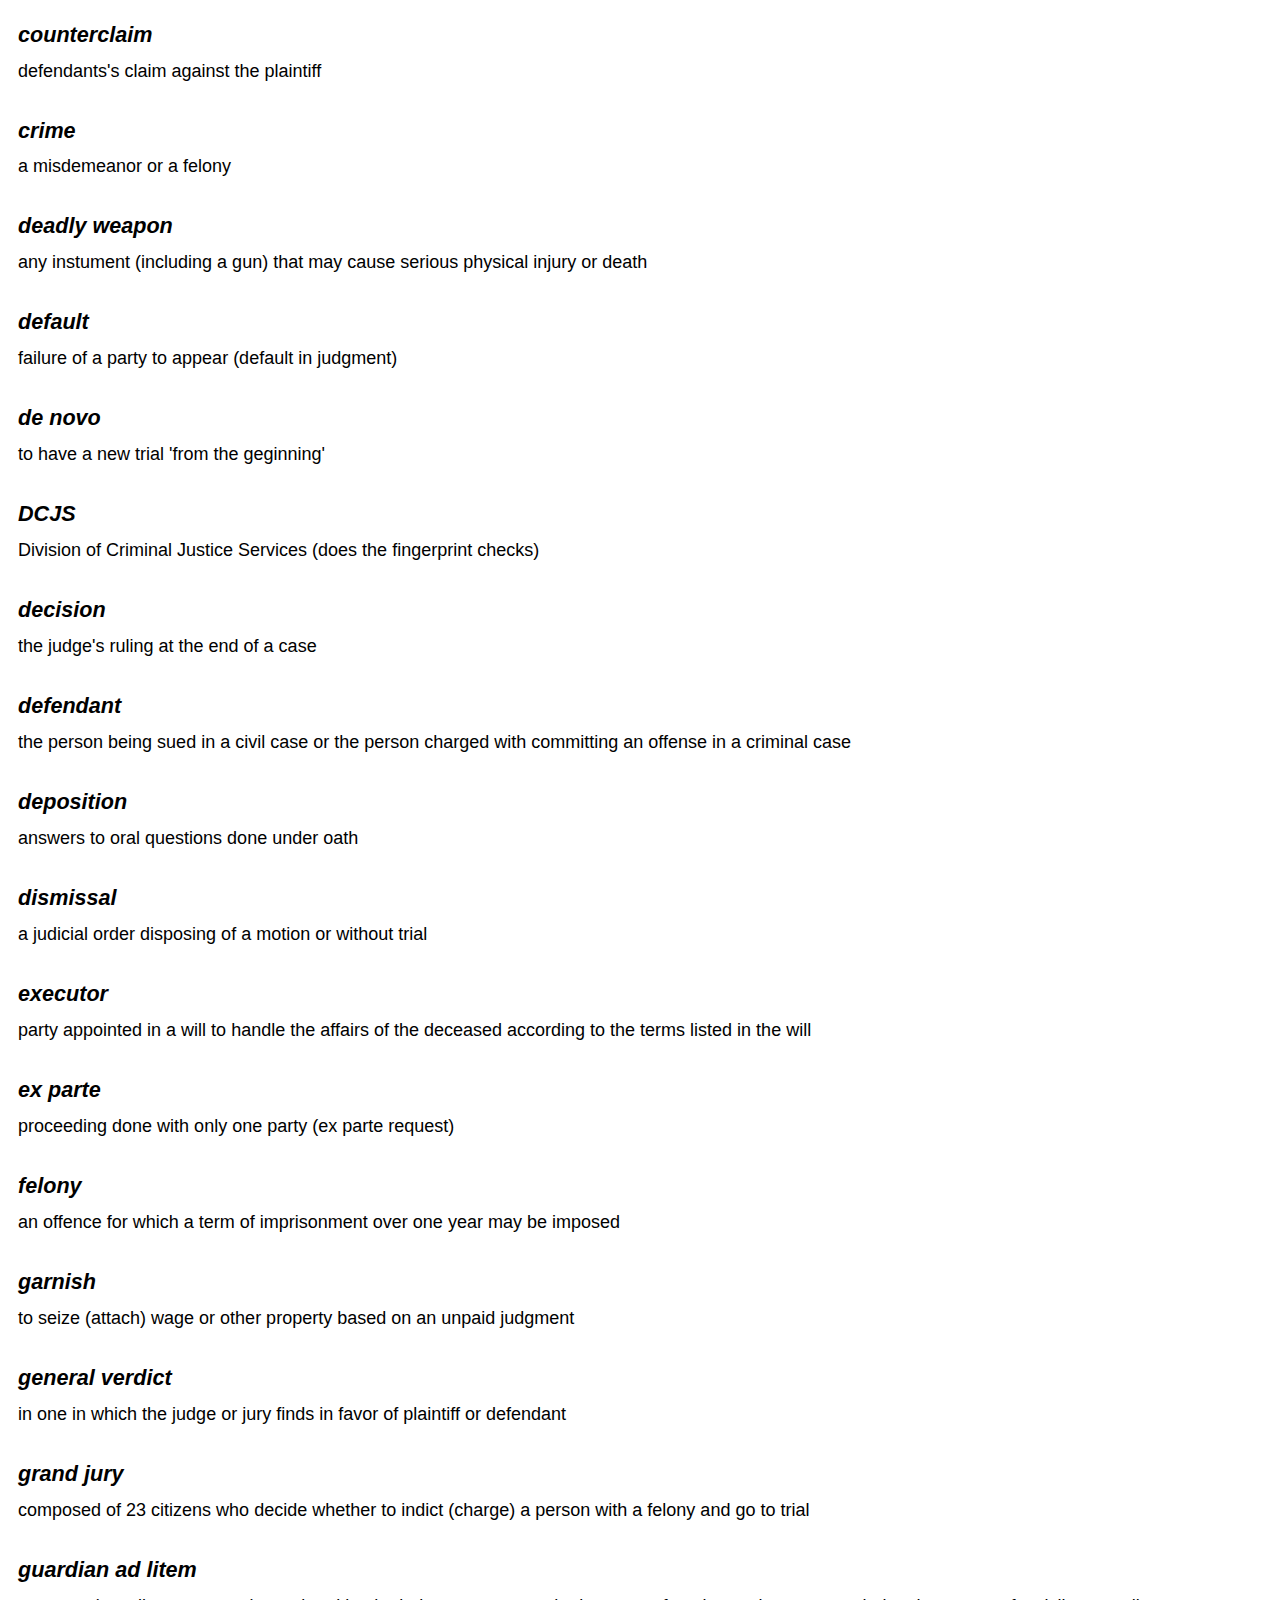
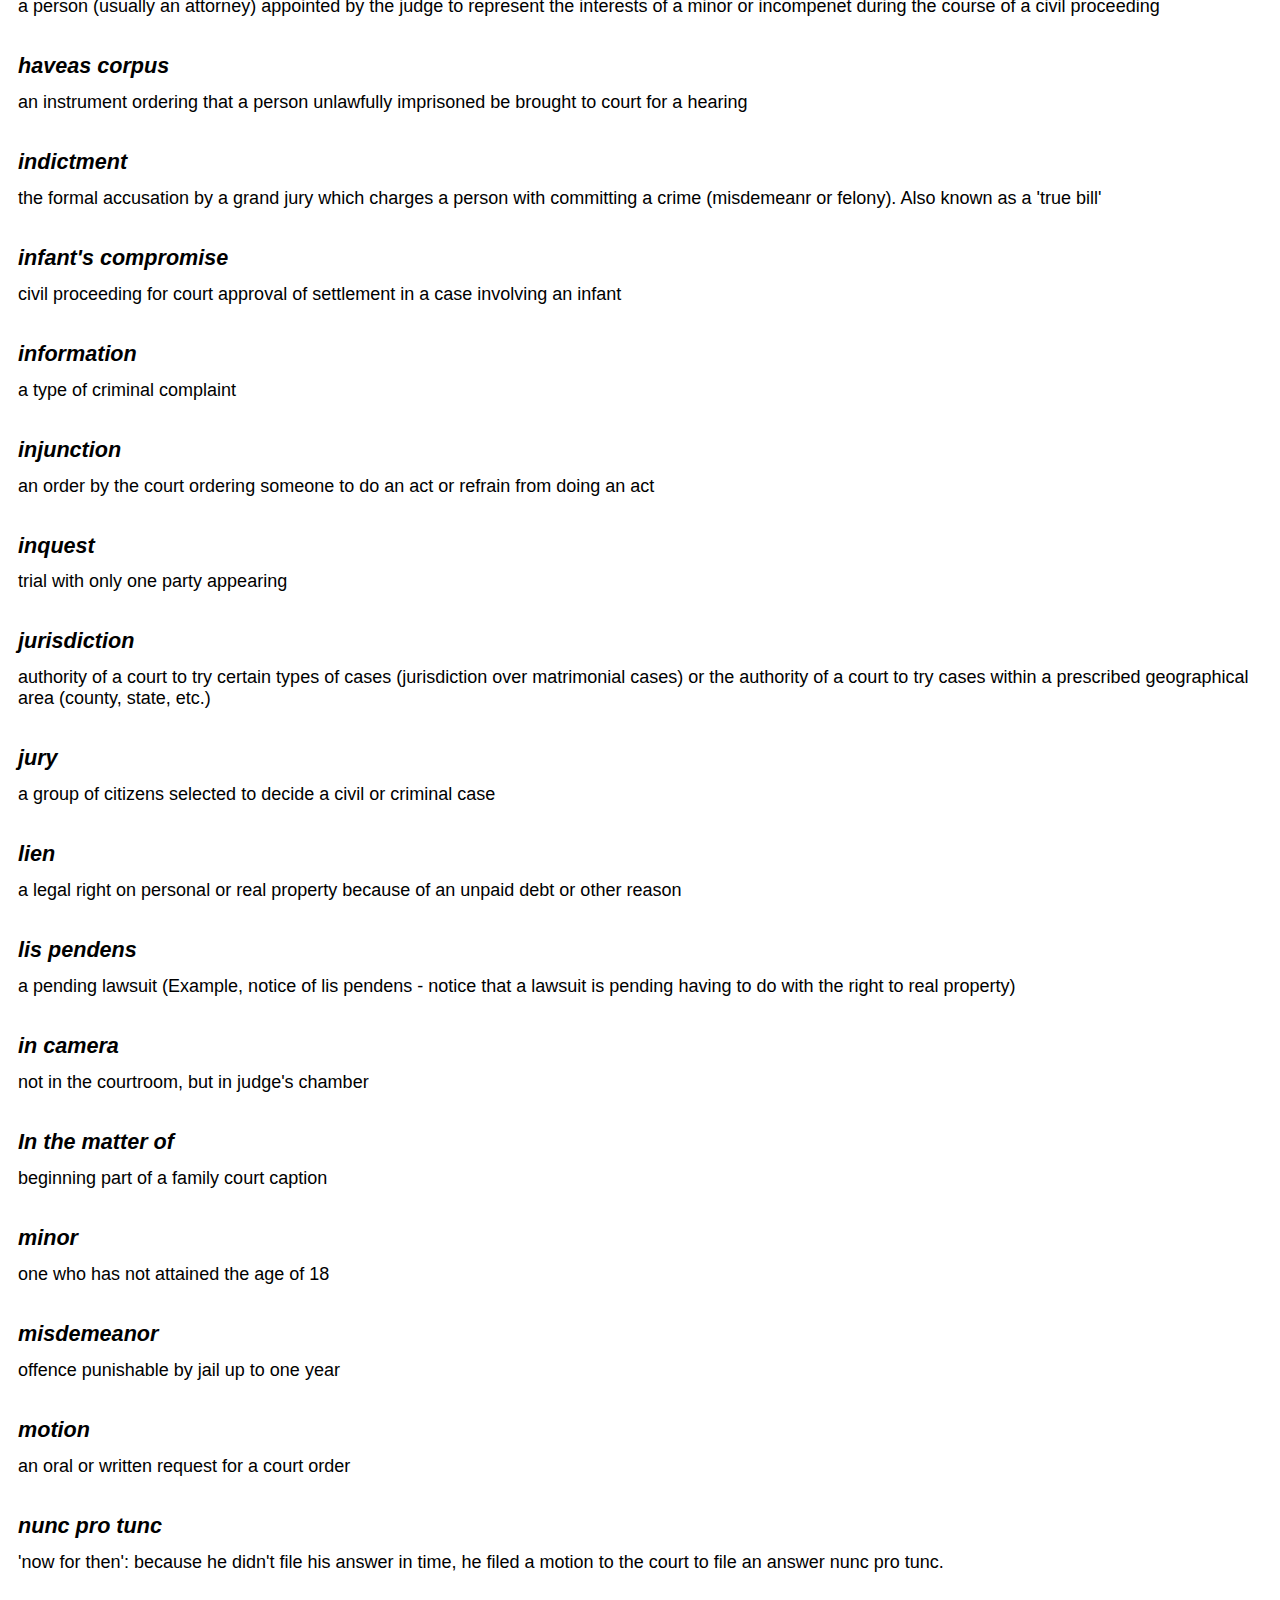
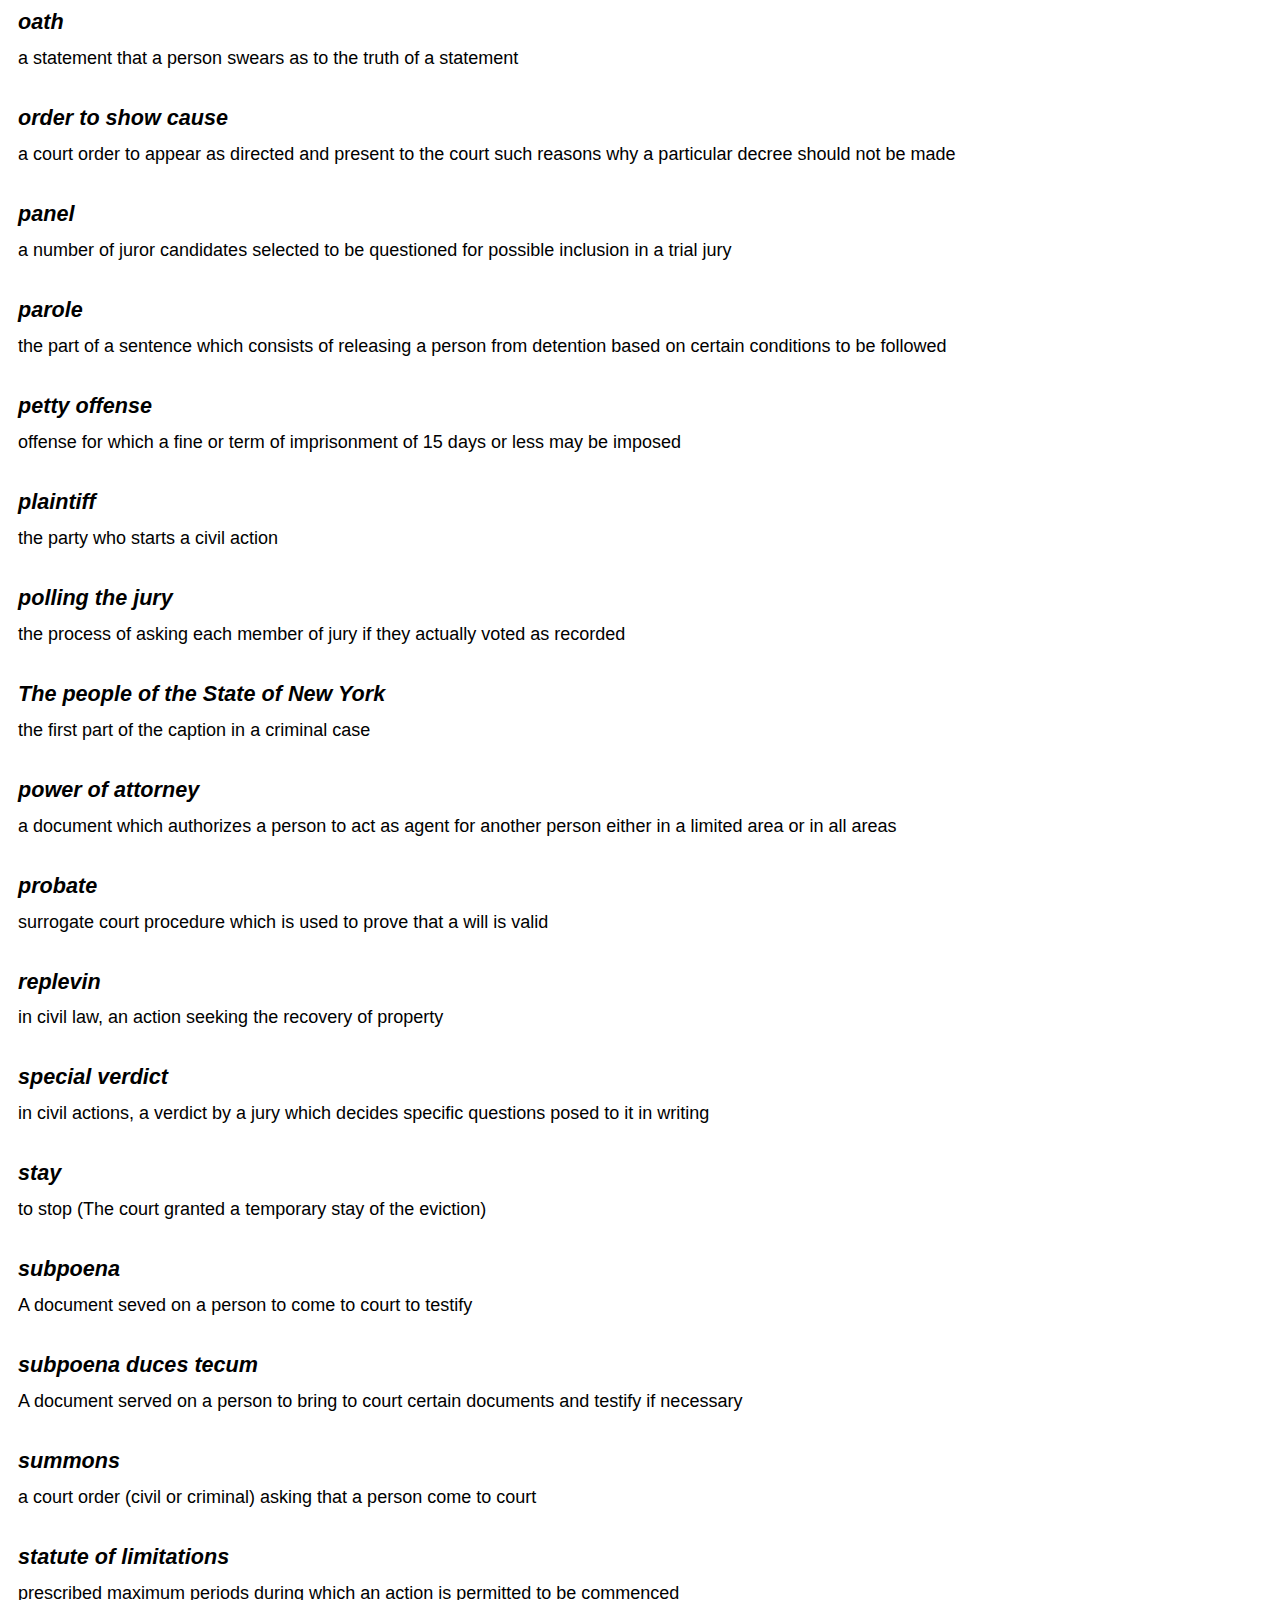
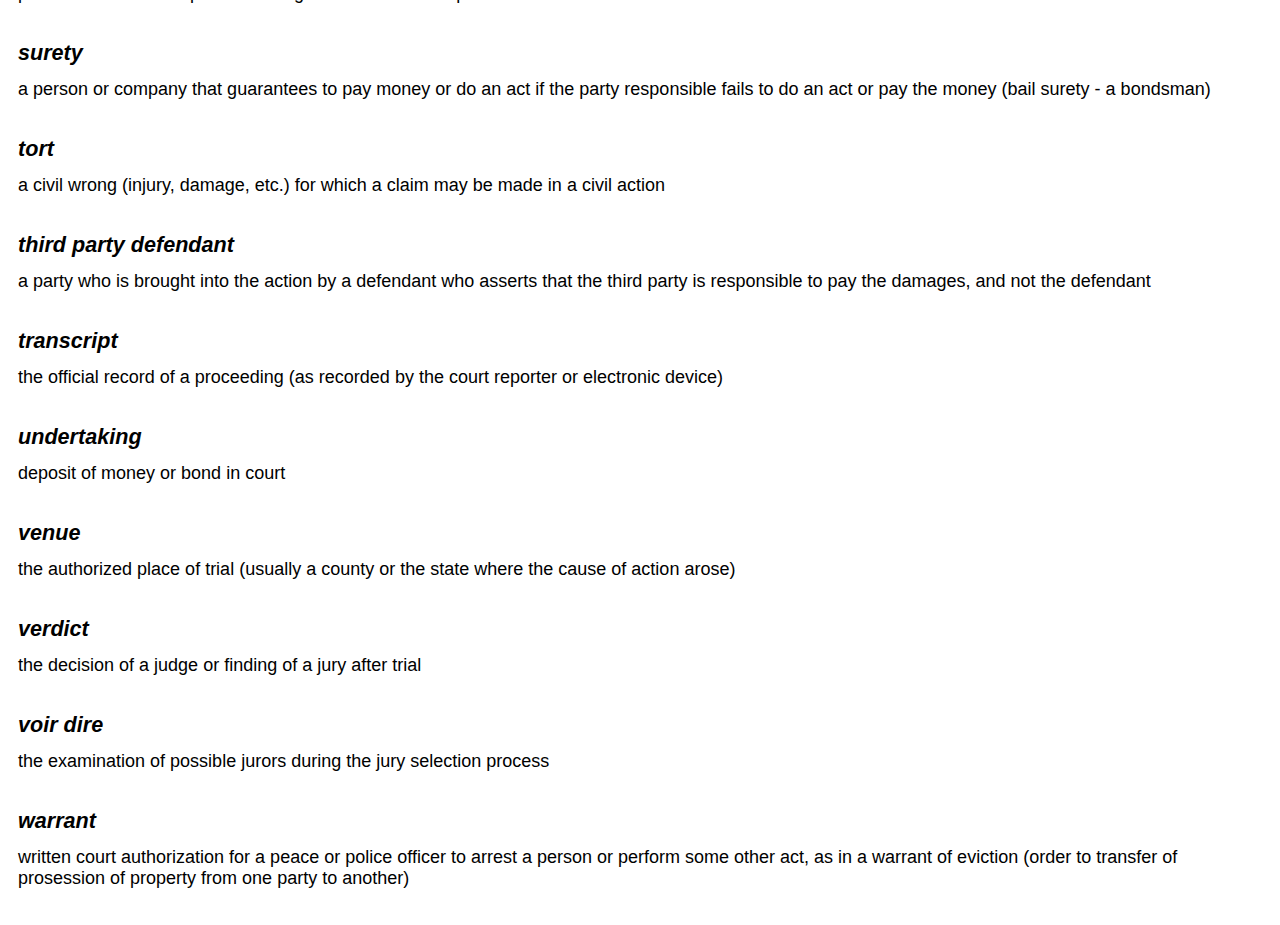
==== commit ece7aec2: "Updated style.css" ====
--- a/index.html
+++ b/index.html
@@ -4,6 +4,7 @@
         <meta charset="UTF-8">
         <title>Legal Terminology</title>
         <link rel="stylesheet" href="style.css">
+        <meta name="viewport" content="width=device-width, initial-scale=1.0">
     </head>
     <body>
         <div class="page">
@@ -17,16 +18,18 @@
                 </ul>
             </header>
             <main>
-                <aside>
-                    <form>
-                        <label for="search">Search</label>
-                        <input id="search" name="search" />
-                    </form>
-                </aside>
-                <div id="demo"></div>
+                <div>
+                    <aside>
+                        <form>
+                            <label for="search">Search</label>
+                            <input id="search" name="search" />
+                        </form>
+                    </aside>
+                    <div id="demo"></div>
+                </div>
             </main>
         </div>
         <script type="application/json" src="terminology.json"></script>
         <script type="module" src="index.js"></script>
     </body>
-</html>+</html>
--- a/style.css
+++ b/style.css
@@ -7,40 +7,33 @@
     font-size: 18px;
     font-family: Arial, Helvetica, sans-serif;
 }
-body {
-    padding: 1em;
-}
 .page {
-    width: 80%;
-    margin: auto;
+
 }
 header {
-    display: flex;
-    position: fixed;
-    top: 0;
-    left: 0;
-    padding-left: 10%;
-    width: 100%;
     align-items: baseline;
     border-bottom: 2px solid;
-    background-color: white;
+    list-style: none;
+    margin-left: 1em;
+    margin-right: 1em;
 }
 header ul {
     display: flex;
     list-style: none;
-    flex-grow: 1;
-    justify-content: center;
 }
-header ul li{
-    margin-right: 1em;
+header ul li {
+    width: 100%;
 }
 header a {
     text-decoration: none;
+    display: inline-block;
+    width: 100%;
+    padding-top: 1em;
+    padding-left: 0.3em;
 }
 header a,
 header a:visited,
 header a:hover {
-    padding: 1em 1em 0.3em 1em;
     color: black;
 }
 header .active-link a{
@@ -48,22 +41,18 @@
     color: white;
 }
 main {
-    display: flex;
     margin-top: 50px;
     justify-content: center;
+    display: flex;
 }
 aside {
-    left: 10px;
-    top: 50px;
-    width: 30%;
-    height: 100vh;
-    position: fixed;
+    margin: 1em;
 }
 aside form {
-    margin-top: 1em;
+    
 }
 #demo {
-    margin-left: 20%;
+
 }
 dl {
     margin: 1em;
@@ -81,8 +70,8 @@
 /* Quiz */
 #quiz {
     display: flex;
+    justify-content: center;
     flex-direction: column;
-    justify-content: center;
 }
 .quiz-card {
     padding: 2em;
@@ -183,3 +172,8 @@
     transition: all 1s;
 }
 
+/* About */
+#random-gif {
+    width: 80%;
+    margin: auto;
+}
